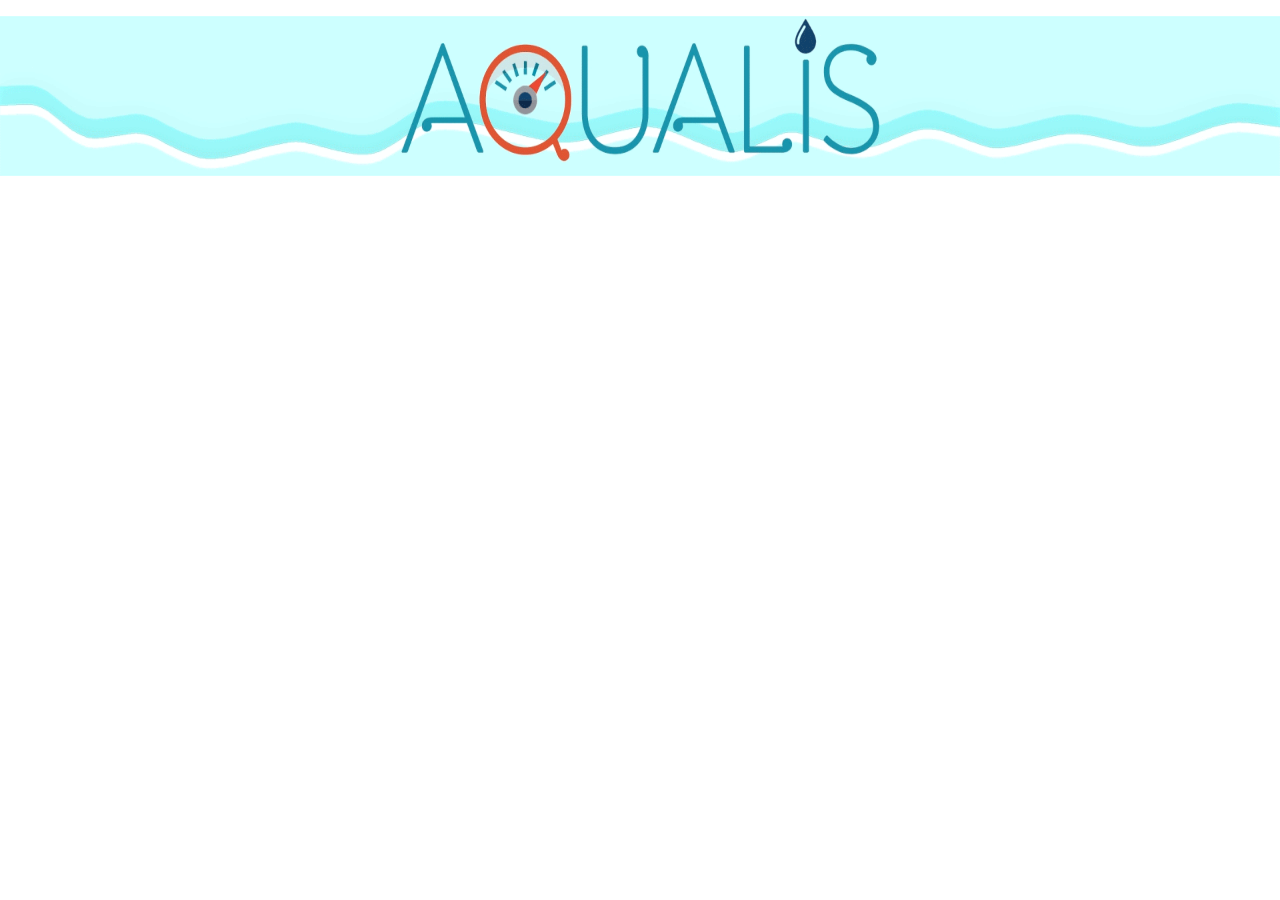
==== a_propos.html @ aa7fb7bf "correction classe "popup1" en "popup_pret_outils"" ====
<!DOCTYPE html>
<!--
To change this license header, choose License Headers in Project Properties.
To change this template file, choose Tools | Templates
and open the template in the editor.
-->
<html>
    <head>

        <meta charset="utf-8">
        <link href="https://fonts.googleapis.com/css?family=Roboto" rel="stylesheet">
        <link href="css/Bootstrap/bootstrap.min.css" rel="stylesheet" type="text/css"/>
        <link href="css/screen.css" rel="stylesheet" media="all" type="text/css">
        <link href="web-fonts-with-css/css/fontawesome-all.css" rel="stylesheet" type="text/css"/>
        <meta name="viewport" content="width=device-width, initial-scale=1.0"> 
        <script src="js/jquery/jquery-3.3.1.min.js" type="text/javascript"></script>
        <script src="js/bootstrap/bootstrap.js" type="text/javascript"></script>
        <script src="js/test.js" type="text/javascript"></script>
        <title>A propôs</title>
    </head>
    <body>
        <div class="container-fluid">
            <header>
                <div>
                    <img class="vague" src="images/wave_logo_V3cArbc.gif" alt=""/>
                </div>

                <div class="row">

                    <nav class="main-navigation col-12">
                        <button class="bouton"><i class="fas fa-bars"></i></button>
                        <ul class="main">
                            <li><h2><a href="accueil.html">Accueil</a></h2></li>
                            <li><h2><a href="presentation.html">Présentation</a></h2></li>
                            <li><h2><a href="activites.html">Activités</a></h2></li>
                            <li><h2><a href="documentation.html">Documentation</a></h2></li>
                            <li><h2><a href="recommandations.html">Recommandation</a></h2></li>
                            <li><h2><a href="pret_outils.html">Prêt d'outils</a></h2></li>
                            <li><h2><a href="a_propos.html">A propôs</a></h2></li>
                            <li><h2><a href="contact.html">Contact</a></h2></li>
                        </ul>
                    </nav>
                </div>

            </header>
        </div>


    </body>
</html>
---- css/screen.css ----
body {
    font-family: 'Roboto', sans-serif;
    font-size: 15px;
    color: black;

    margin:0px;
    padding:0px;

}




/** Menu par Marc**/

ol, ul {
    list-style: none;
}
header div img{

    display: block;
    max-height: 12.5rem;

    margin: 2rem auto 0;


}
.vague {
    display: block;
    top: -1rem;
    width: 100%;
    min-height: 10rem;
    position: relative;
    z-index: -1;
}
.vague_mobile {
    display: none;
}
.logo_aqualis {

    display: block;
    max-width: 30%;
    margin: -200px auto 0;
    z-index: 100;
}
nav li {
    width: 12rem;
}
.energy {
    position: relative;
    top: -9.5rem;
    margin: 0px auto 0;
    display: inline-block;
    width: 100%;
}
.accueil_contenu {
    position: relative;
    top: -12rem;
    margin: 0px auto 0;

    width: 100%;
}
.popup_pret_outils {
    position: absolute;
    top: 13rem;
    left: 4rem;
    z-index: 100;
}
.ambassadeur {
    position: relative;
    top:-19rem;

}
.essai {
    position: relative;
    top: 5rem;
}
.ciel_bleu {
    margin: -650px auto 0;
    display: inline-block;
    width: 100%;
}

.main-navigation .bouton {
    width: 100%;
    background: none;
    color: #848484;
    font-size: 16px;

    border: none;
    outline: none;

    top: 10px;
    display: block; 
    z-index: 1;
    display: none;
}
.bouton {
    display: block;

    position:relative;
    text-align: center;
    margin-top: -7rem;
    z-index: 100; 
}

@media screen and (max-width: 640px) {
    .main-navigation .bouton {
        display: block; } 
    .main {
        display: none;
    }
    .main-navigation .bouton {
        text-align: right;
        display: block;
    }
    .vague {
        display: none;
        top: -4rem;
        width: 100%;
        min-height: 10rem;
        position: relative;
        z-index: -1;
    }
    .vague_mobile {
        display: block;
        top: -1rem;
        width: 100%;
        min-height: 8rem;
        position: relative;
        z-index: -1;
    }
    .logo_aqualis {

        display: block;
        max-width: 50%;
        margin: -9.5rem auto 0;
        z-index: 100;
    }
    .energy {
        position: relative;
        top: -8rem;
        margin: 0px auto 0;
        display: inline-block;
        width: 100%;
        z-index: -1;
    }
    .machine {

        display: block;
        margin: -1rem auto 0;
        z-index: 100;
        width: 100%;

    }
    .popup1 {
        position: absolute;
        top: 0rem;
        left: 1rem;
        z-index: 100;
    }
    .ambassadeur {
        position: relative;
        top:-7rem;
    }
    .questions {
        position: absolute;
        top: 10rem;
        z-index: 10000;

    }
    .menus {
        display: inline-block;
        z-index: 100;
    }
}

/*fin de @media screen and (max-width: 640px) */

.main {
    position: relative;
    top: -1rem;
    background-color: white ;
    text-align: center;


}
.main,
.main  ul {
    /*border-style: solid;
    border-color: #09699B;*/
    list-style-type: none ; 
    margin: 0px;
    padding: 0px;


}
.main  ul {
    display: none ;

}
.main li {
    text-align: center;
    display: inline-block ;
    position:   relative;
    z-index: 2;

}
.main li:hover {
    background-color: rgba(0, 0, 255, 0.2); /* Couleur d'arriere-plan des menu au survol */ 
}
.main a {
    display: block ;
    width: auto;
    height: 2rem;
    line-height: 2rem;
    padding: 0.2rem 0.2rem;
    text-align: center;
    text-decoration: none;
}
.main li:hover ul {
    display: block ;
    position: absolute;
    top: 2rem;
    left: 0px;
    z-index: 100;
}
.main ul a {
    display: block;

}
.main li {
    background-color: none; /* Couleur d'arriere-plan du menu */
}
.acta {
    background-color: rgba(0, 0, 255, 0.2); 
}
.main li a {
    color: #ffffff; /* Couleur du texte du menu */
    font-size: 1.3rem;
}
.main li:hover a {
    color: #e45533; /* Couleur du texte du menu au survol */

}
.main ul li {
    background-color: #ccc; /* Couleur d'arriere-plan des sous-menu */
}
.main ul li:hover {
    background-color: #F1F9FC;/* Couleur d'arriere-plan des sous-menu au survol */ 
}
.main ul li a {
    color: #666; /* Couleur du texte des sous-menu */
}
.main ul li:hover a {
    color: #f00 ; /* Couleur du texte des sous-menu au survol */
}

/** page Documentation **/

.docu1 {
    position: relative;
    top: -5rem;
}

/** page ACCUEIL de Angelique **/
header, .nav-principal{
    max-width: 100%;
    margin: 0 auto;

}

.blue-font{
    color: #09699B;
    padding: 50px 50px 0px 50px;
}


.dis-none{
    display: none;
}
ul{
    text-decoration: none;
}
.blue-back{
    position: relative;
    top: -12rem;
    background-color: #F1F9FC;
    margin:  20px 50px;
    text-align: center;
    height : 95%;
}
.blue-back2{
    position: relative;
    top: -15rem;
    background-color: #F1F9FC;
    margin:  20px 50px;
    text-align: center;
    height : 95%;
}

.blue-back h1{
    font-size: 2.1rem;
    

}

p{
    padding: 20px 10px;
    font-size: 1.2rem;
}
.contenu-pop h3{
    text-align: center;
}
.floatLeft{
    float:left;
    margin: 50px 10px;
    width: 57%; 
}
.p-14{
    font-size: 14px;
}
.clearFloat{
    clear:both;
}

.video-container{
    position: relative;
    padding-bottom: 56.25%;
    padding-top: 30px;
    height: 0;
    overflow: hidden;
}

.video-container iframe,  
.video-container object,  
.video-container embed {
    position: absolute;
    top: 0;
    left: 0;
    width: 100%;
    height: 100%;
}

.gras-900{
    font-weight: 900;
}

.public-photo{
    width: 55%;
    margin: 0 auto;
}
.ambassadeur{
    margin-top: 45px;

}
.blue-goutte{
    color: #03318b;

}
.accueil_contenu {
    position: relative;

    top: -10rem;
    width: 30rem;

}

/** page "Conseils" **/

.foire {
    position: relative;
    top: -5rem;
}
.margin-top{
    margin-top: -19rem;
}
.margin-bottom{
    margin-bottom: 3rem;
}

/** page "Contact" de Marc **/
.flotte 
{
    float:right;
}    
img
{
    padding-bottom: 30px;
    width: 100%;
    height: auto;
}   
.googlemap
{
    width: 100%;
    height: 250px;
    padding: 1rem;
}
.titre_contact {
    color: #09699B; 
}
.contact {
    background-color: #F1F9FC; 
}

/** Page contact**/

.formul {
    position: relative;
    top: -15rem;
}

/** Footer de marc **/
footer {
    margin: 50px;
}

.bas_de_page {
    position: relative;
    top: -5rem;
    display: block;
    height: 8rem;
    width: auto;
    text-align: center;
    background: #F1F9FC;
    margin: 2rem auto 0;
}
.pub {
    position: relative;
    margin: 0px auto 0;
    display: inline-block;

}

/** page "ACTIVITES" de Angelique **/
.activa {
    position: relative;
    top:-12rem;

}
.activa2 {
    position: relative;
    top:-1rem;

}
.blue-h1{
    color: #2094AB;
    text-align: center;
}

.active p{
    padding-left : 50px;
    padding-right: 50px;
}
.pad-top-30{
    padding-top: 30px;
}
.text-center{
    text-align: center;
}

/** page de Bill **/


/** page essai a propos **/
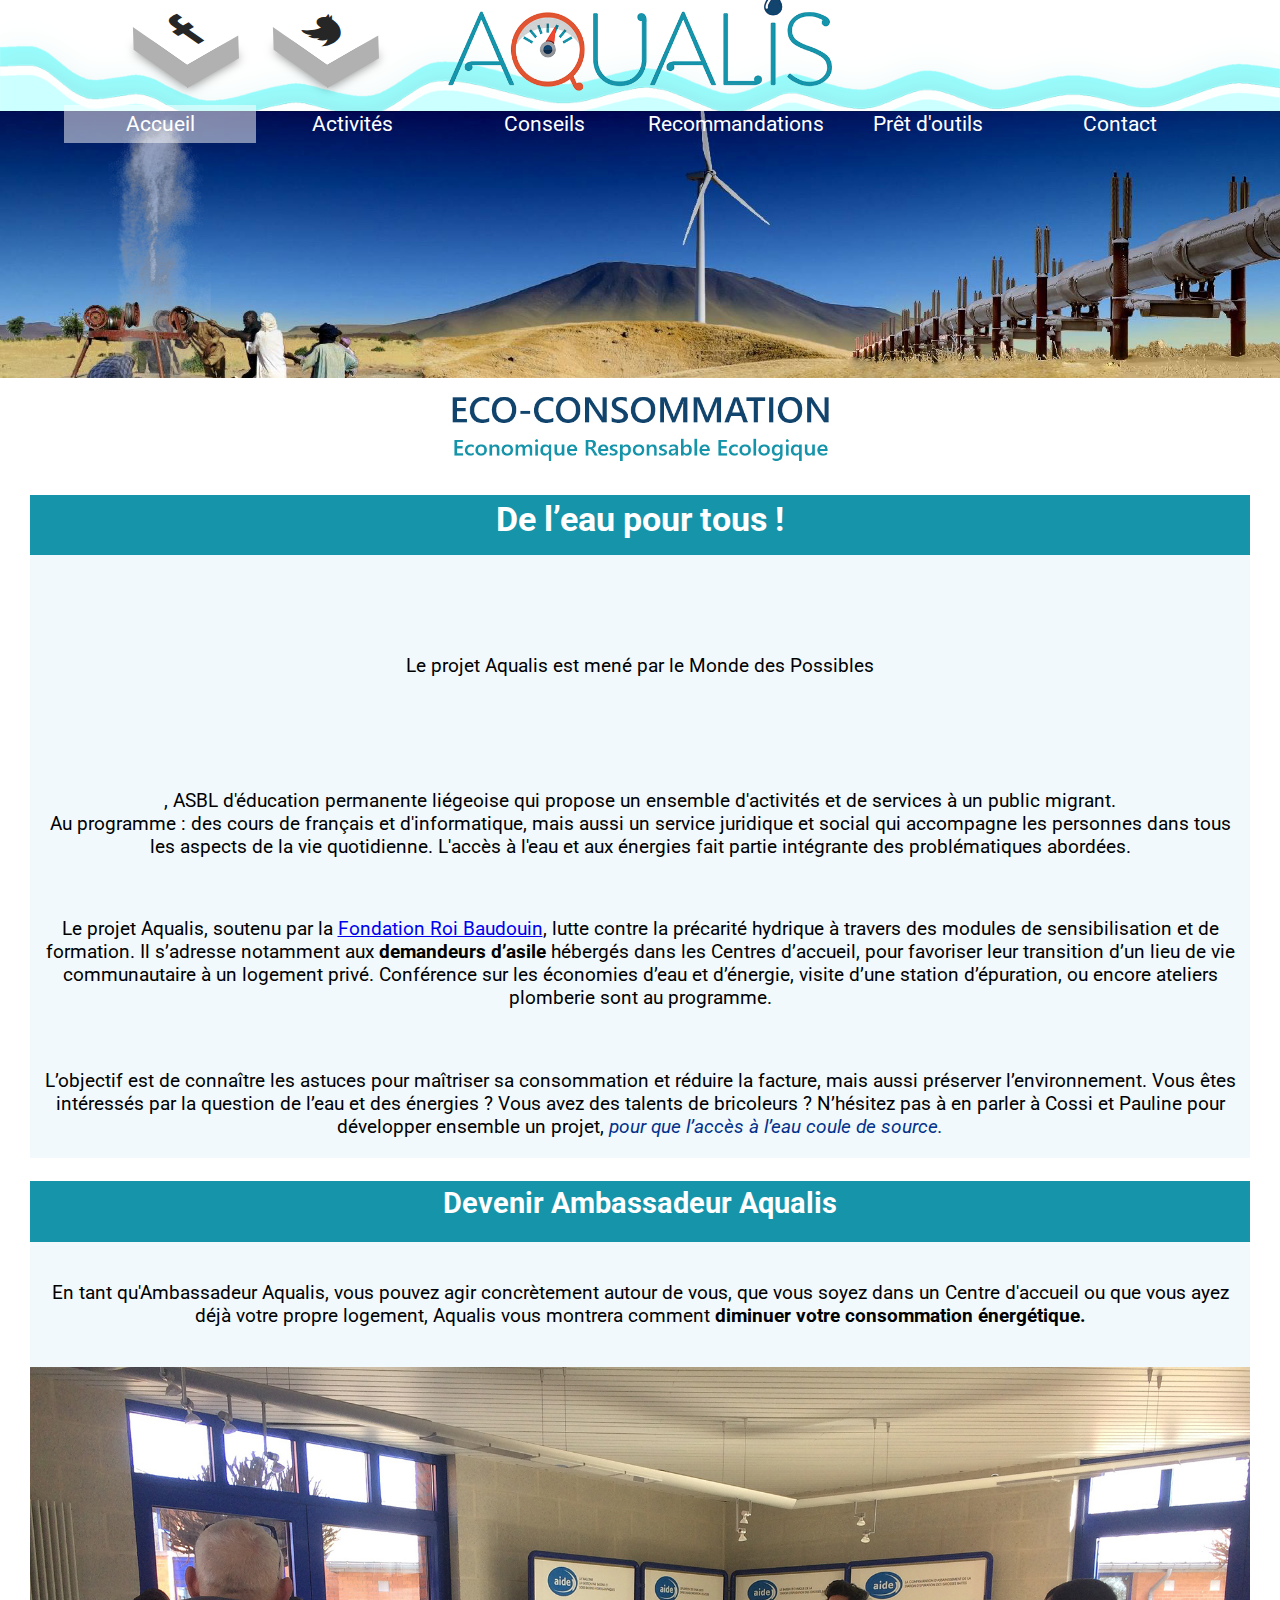
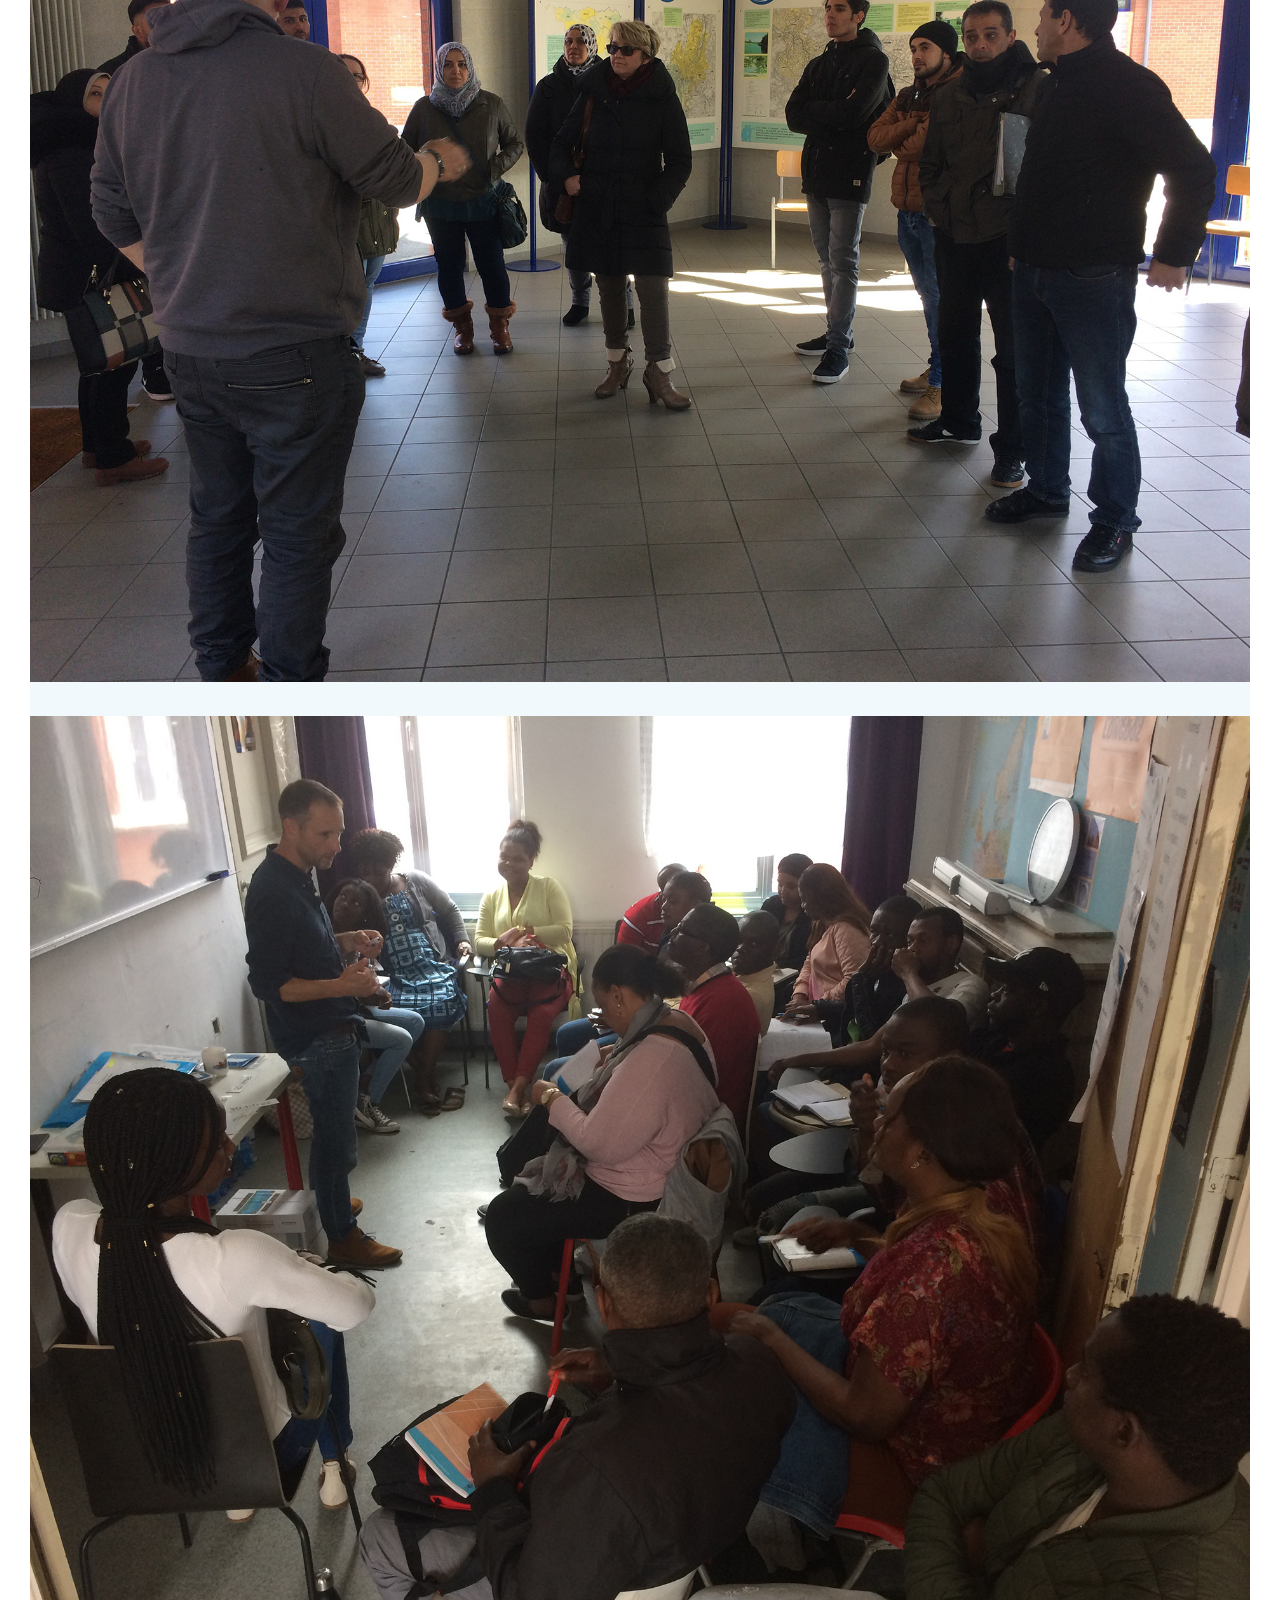
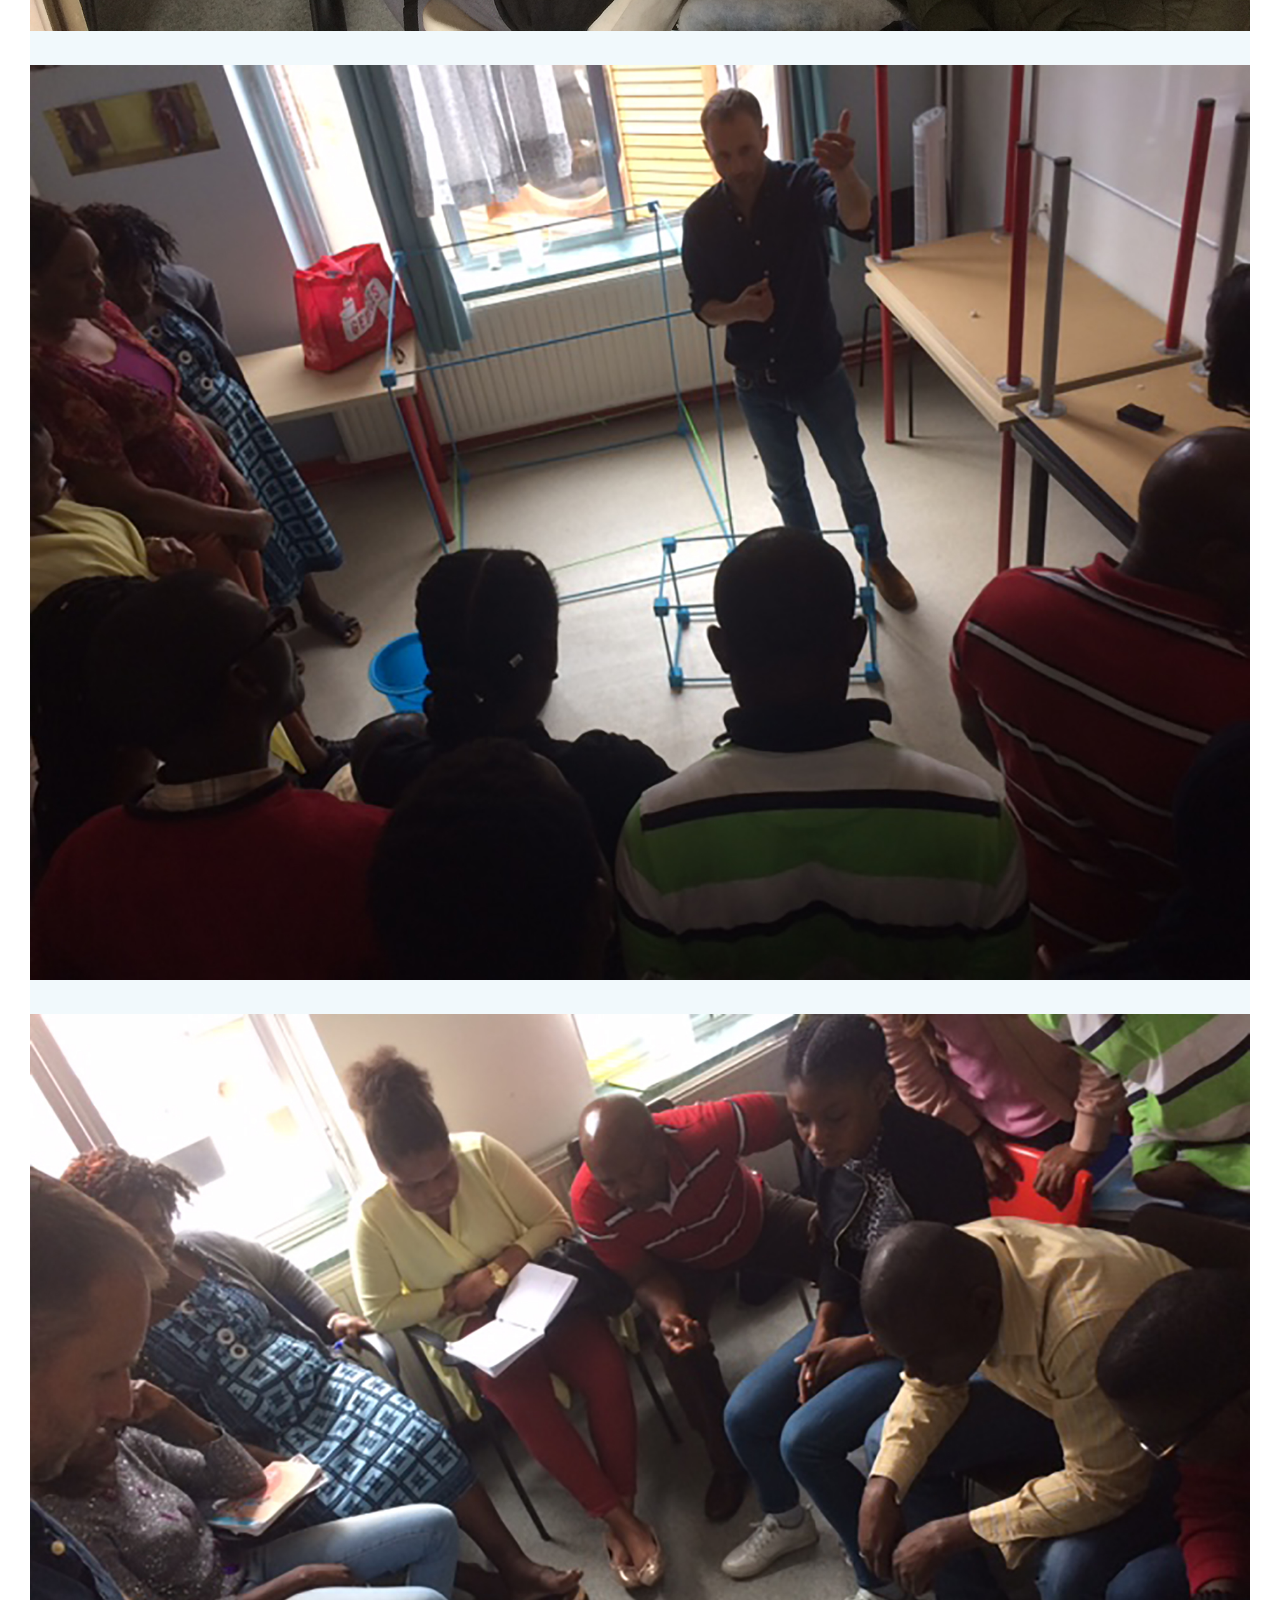
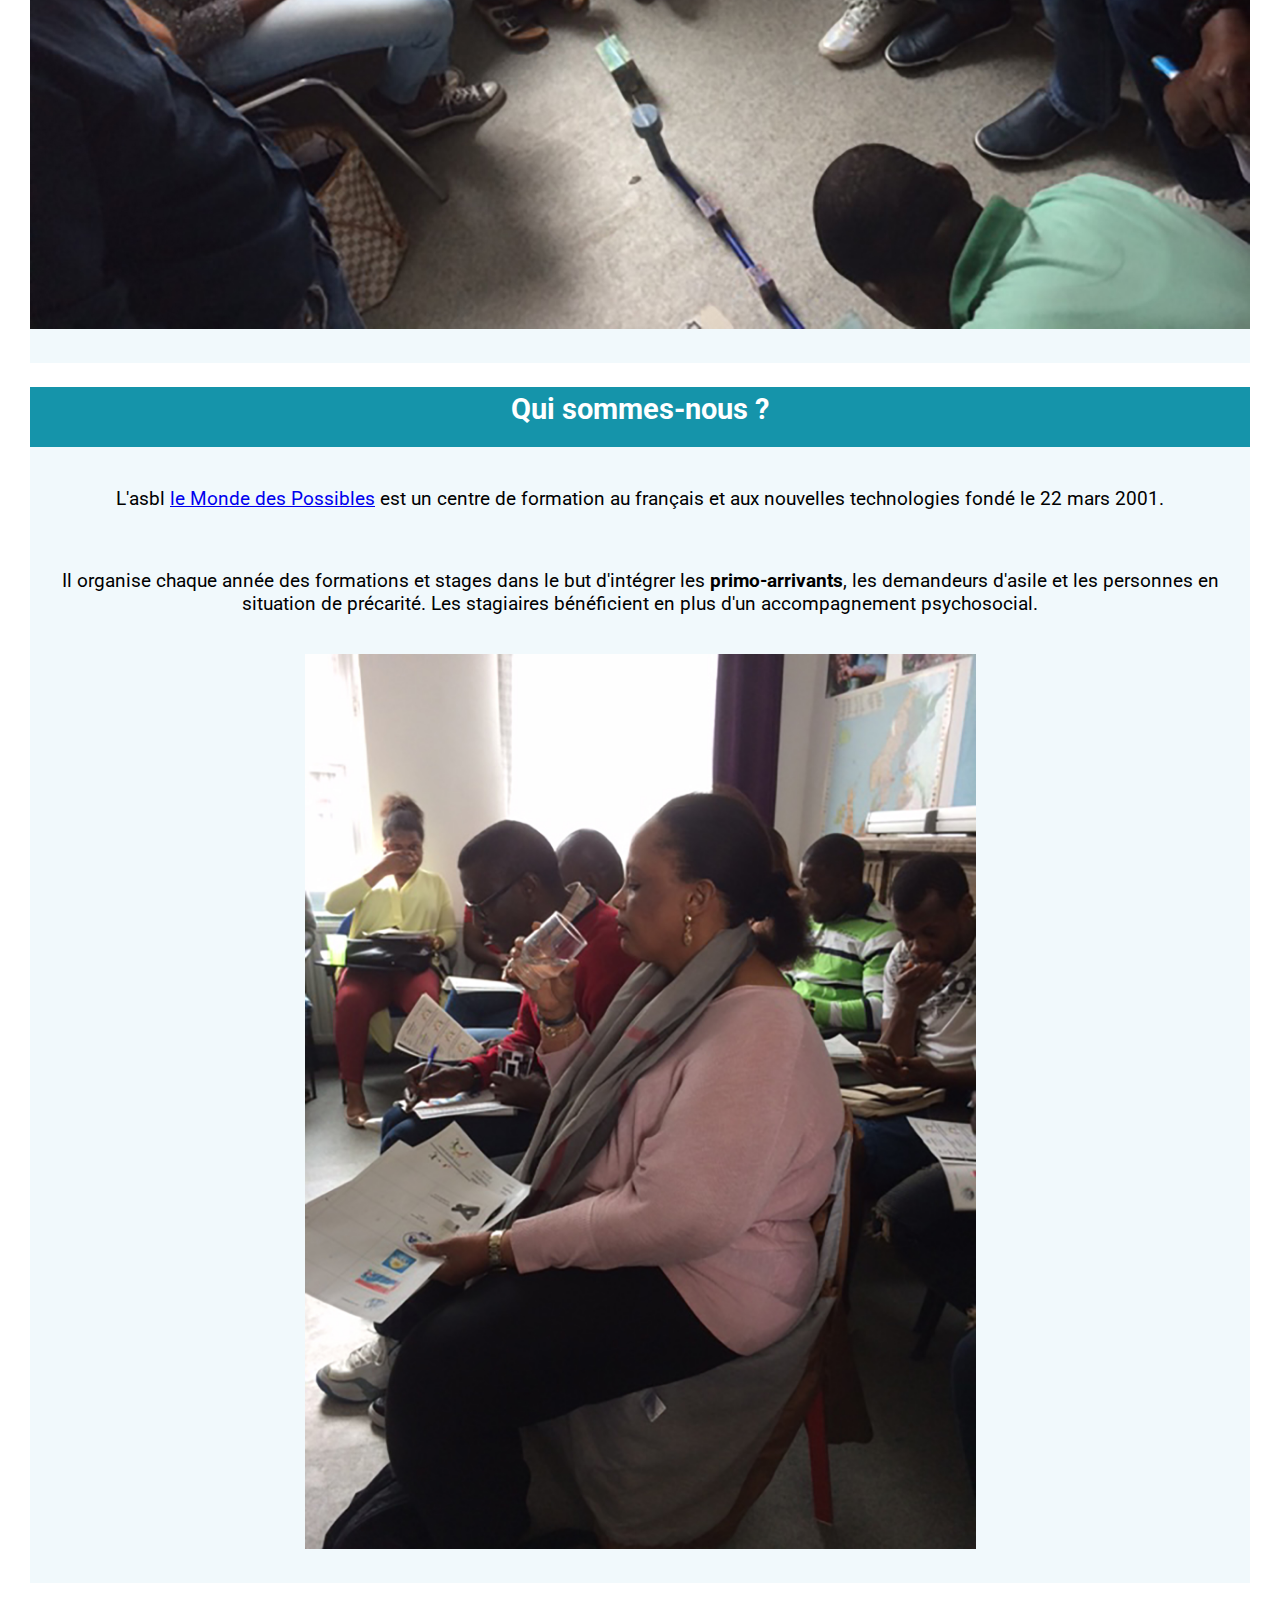
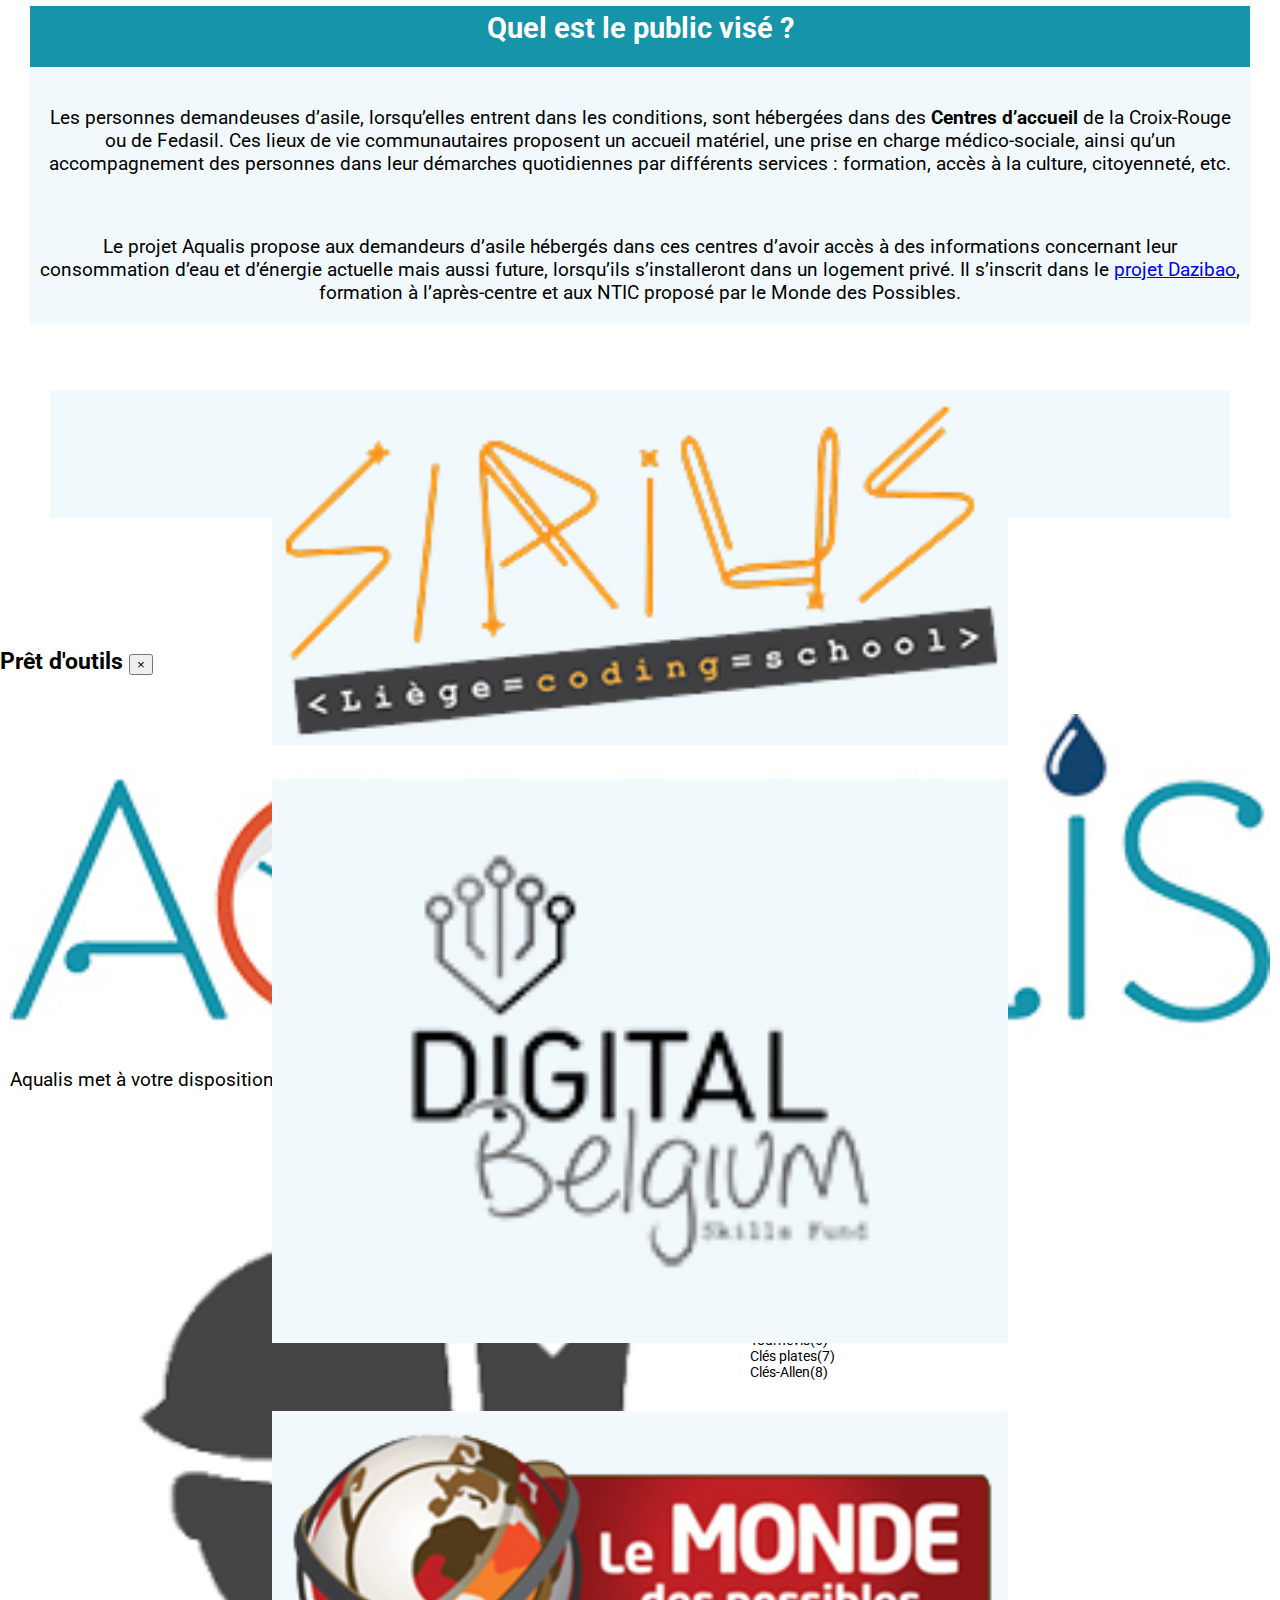
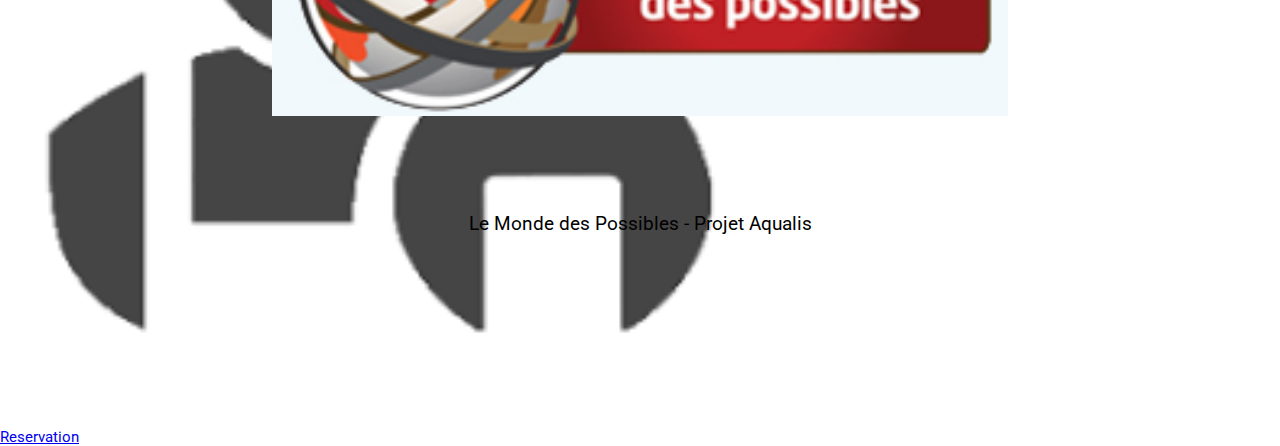
==== commit 04deeb5d: "actualisation" ====
--- a/a_propos.html
+++ b/a_propos.html
@@ -1,50 +1,234 @@
 <!DOCTYPE html>
-<!--
-To change this license header, choose License Headers in Project Properties.
-To change this template file, choose Tools | Templates
-and open the template in the editor.
--->
-<html>
+<html lang="fr">
+
     <head>
-
+        <title>Accueil</title>
         <meta charset="utf-8">
         <link href="https://fonts.googleapis.com/css?family=Roboto" rel="stylesheet">
         <link href="css/Bootstrap/bootstrap.min.css" rel="stylesheet" type="text/css"/>
-        <link href="css/screen.css" rel="stylesheet" media="all" type="text/css">
         <link href="web-fonts-with-css/css/fontawesome-all.css" rel="stylesheet" type="text/css"/>
         <meta name="viewport" content="width=device-width, initial-scale=1.0"> 
         <script src="js/jquery/jquery-3.3.1.min.js" type="text/javascript"></script>
         <script src="js/bootstrap/bootstrap.js" type="text/javascript"></script>
         <script src="js/test.js" type="text/javascript"></script>
-        <title>A propôs</title>
+
+        <link rel="stylesheet" href="https://cdnjs.cloudflare.com/ajax/libs/font-awesome/4.7.0/css/font-awesome.min.css"><!-- ajouter ces liens pour boutons 3D-->
+        <link href="css/main.css" rel="stylesheet" type="text/css"/><!-- ajouter ces liens pour boutons 3D-->
+        <link href="css/screen.css" rel="stylesheet" media="all" type="text/css">
     </head>
-    <body>
-        <div class="container-fluid">
-            <header>
-                <div>
-                    <img class="vague" src="images/wave_logo_V3cArbc.gif" alt=""/>
-                </div>
-
+    <body background="images/virement03.png">
+
+            <div class="container-fluid">
+                        <header>
                 <div class="row">
-
-                    <nav class="main-navigation col-12">
-                        <button class="bouton"><i class="fas fa-bars"></i></button>
-                        <ul class="main">
-                            <li><h2><a href="accueil.html">Accueil</a></h2></li>
-                            <li><h2><a href="presentation.html">Présentation</a></h2></li>
-                            <li><h2><a href="activites.html">Activités</a></h2></li>
-                            <li><h2><a href="documentation.html">Documentation</a></h2></li>
-                            <li><h2><a href="recommandations.html">Recommandation</a></h2></li>
-                            <li><h2><a href="pret_outils.html">Prêt d'outils</a></h2></li>
-                            <li><h2><a href="a_propos.html">A propôs</a></h2></li>
-                            <li><h2><a href="contact.html">Contact</a></h2></li>
-                        </ul>
-                    </nav>
-                </div>
-
-            </header>
+                    <div class="col-12 col-md-12 col-lg-12">
+                        <!-- logo Aqualis -->
+                        <img class="vague" src="images/wave logo3couleurs.png" alt=""/>
+                        <img class="logo_aqualis" src="images/logo_aqualis/aqualis_logo_extrudeH180.png" alt=""/>
+                        <img  class="vague_mobile" src="images/wave_logo_V3c640.gif" alt=""/>
+                    </div>
+
+                    <div class="col-12 col-md-12 col-lg-12">
+                        <div class="main-navigation ">
+                            <!-- bouton hamburger -->
+                            <div>
+                                <button  class="bouton"><i class="fas fa-bars"></i></button>
+                            </div>
+                            <nav>
+                                <ul class="main">
+                                    <!-- menu de la page -->
+                                    <li class="acta"><a href="accueil.html">Accueil</a></li><!--
+                                    --><li><a href="activites.html">Activités</a></li><!--
+                                    --><li><a href="conseils.html">Conseils</a></li><!--
+                                    --><li><a href="recommandations.html">Recommandations</a></li><!--
+                                    --><li><a href="#" data-toggle="modal" data-target="#id-popup">Prêt d'outils</a></li><!--
+                                    --><li><a href="contact.html">Contact</a></li>
+                                </ul>
+                            </nav>
+                        </div>
+                    </div>
+                </div>
+                <!-- bouton pret d'outils -->
+            <!--    <div class="popup_pret_outils">
+                    <button class="btn btn-primary btn-sm " data-toggle="modal" data-target="#id-popup">Prêt d'outils</button>
+                </div>
+            </div> -->
+            <!--Debut Animated 3d social-->
+            <!-- Pour modifier la taille des boutons, changer les lignes "43 "50" "51" et "72" dans "main.css" -->
+            <main>
+                <div class="social">
+                    <ul>
+                        <li><a href="https://www.facebook.com/marc.antoine.7773" target="_blank"><i class="fa fa-facebook" aria-hidden="true"></i></a></li>
+                        <li><a href="#"><i class="fa fa-twitter" aria-hidden="true"></i></a></li><!--
+                        <li><a href="#"><i class="fa fa-google-plus" aria-hidden="true"></i></a></li>
+                        <li><a href="https://www.linkedin.com/in/raj-kumar-web-designer/"><i class="fa fa-linkedin" aria-hidden="true"></i></a></li>
+                        <li><a href="#"><i class="fa fa-instagram" aria-hidden="true"></i></a></li>-->
+                    </ul>
+                </div>
+            </main>
+            <!--fin Animated 3d social-->
+        </header>
+
+        <!-- Contenu de la page -->
+
+            <div class="row">
+                <!-- image d'illustration -->
+                <div class="col-12 col-md-12 col-lg-12">
+                    <img class="energy" src="images/entete/accueil3.jpg" alt=""/>
+                </div>
+                <!-- image "ECO CONSOMMATION"-->
+                <div class='col-12 col-md-12 col-lg-12'>
+                    <img class="eco_conso" src="images/ECO CONSO.jpg" alt=""/>
+                </div> 
+            </div>
+            <section class="row ">
+                <div class="col-12 col-md-6 col-lg-6">
+                    <div class="blue-back">
+                        <div class="rect_bleu">
+                            <h1 class='blue-font moyen'>De l’eau pour tous !</h1>
+                        </div>
+                        <p>
+                        <p>Le projet Aqualis est mené par le Monde des Possibles </p>
+                        <div class ='possiblesPt'>
+                            <img src='images/ 'alt="" />
+                        </div>
+
+
+                        <p> , ASBL d'éducation permanente liégeoise qui propose un ensemble d'activités et de services à un public migrant.<br /> Au programme : des cours de français et d'informatique, mais aussi un service juridique et social qui accompagne les personnes dans tous les aspects de la vie quotidienne. L'accès à l'eau et aux énergies fait partie intégrante des problématiques abordées.</p>
+                        <p>Le projet Aqualis, soutenu par la <a href="https://www.kbs-frb.be/fr/" target="_blank"> Fondation Roi Baudouin</a>, lutte contre la précarité hydrique à travers des modules de sensibilisation et de formation. Il s’adresse notamment aux <strong>demandeurs d’asile</strong> hébergés dans les Centres d’accueil, pour favoriser leur transition d’un lieu de vie communautaire à un logement privé. 
+                            Conférence sur les économies d’eau et d’énergie, visite d’une station d’épuration, ou encore ateliers plomberie sont au programme.
+                        </p>
+                        <p>L’objectif est de connaître les astuces pour maîtriser sa consommation et réduire la facture, mais aussi préserver l’environnement. 
+                            Vous êtes intéressés par la question de l’eau et des énergies ? Vous avez des talents de bricoleurs ? N’hésitez pas à en parler à Cossi et Pauline pour développer ensemble un projet, <em class="blue-goutte">pour que l’accès à l’eau coule de source.</em>
+                        </p>
+                    </div>
+                </div>
+                <div class="col-12 col-md-6 col-lg-6">
+                    <div class="blue-back">
+                        <div class="rect_bleu">
+                            <h2 class='blue-font moyen '>Devenir Ambassadeur Aqualis</h2>
+                        </div>
+                        <p>En tant qu'Ambassadeur Aqualis, vous pouvez agir concrètement autour de vous, que vous soyez dans un Centre d'accueil ou que vous ayez déjà votre propre logement, Aqualis vous montrera comment <strong>diminuer votre consommation énergétique.</strong> </p>
+
+                        <div id="carouselExampleSlidesOnly" class="carousel slide" data-ride="carousel">
+                            <div class="carousel-inner">
+                                <div class="carousel-item active">
+                                    <img class="d-block w-100" src="images/docu/doc01.jpg" alt="First slide">
+
+                                </div>
+                                <div class="carousel-item">
+                                    <img class="d-block w-100" src="images/docu/doc02.jpg" alt="Second slide">
+                                </div>
+                                <div class="carousel-item">
+                                    <img class="d-block w-100" src="images/docu/doc03.jpg" alt="Third slide">
+                                </div>
+                                <div class="carousel-item">
+                                    <img class="d-block w-100" src="images/docu/doc04.jpg" alt="Third slide">
+                                </div>
+                            </div>
+                        </div>
+
+                    </div>
+                </div>
+            </section> 
+            <section class="row">
+
+                <div class="col-12 col-md-6 col-lg-6">
+                    <div class="blue-back">
+                        <div class="rect_bleu">
+                            <h2 class="blue-font moyen">Qui sommes-nous ?</h2>
+                        </div>
+                        <p>L'asbl <a href="http://www.possibles.org" target="_blank"> le Monde des Possibles</a> est un centre de formation au français et aux nouvelles technologies fondé le 22 mars 2001.
+                        </p>
+
+                        <p>Il organise chaque année des formations et stages dans le but d'intégrer les<strong> primo-arrivants</strong>, les demandeurs d'asile et les personnes en situation de précarité. Les stagiaires bénéficient en plus d'un accompagnement psychosocial.</p>
+
+
+                        <figure class="public-photo" >
+                            <img src="images/docu/docu05.jpg" alt=" SIRIUS/ Dazibao : le groupe de travail 2017">
+                        </figure>
+                    </div>
+                </div>
+
+                <div class="col-12 col-md-6 col-lg-6">
+                    <div class="blue-back">
+                        <div class="rect_bleu">
+                            <h2 class="blue-font moyen">Quel est le public visé ?</h2>
+                        </div>
+                        <p>Les personnes demandeuses d’asile, lorsqu’elles entrent dans les conditions, sont hébergées dans des <strong>Centres d’accueil</strong> de la Croix-Rouge ou de Fedasil. Ces lieux de vie communautaires proposent un accueil matériel, une prise en charge médico-sociale, ainsi qu’un accompagnement des personnes dans leur démarches quotidiennes par différents services : formation, accès à la culture, citoyenneté, etc.</p> 
+
+                        <p>Le projet Aqualis propose aux demandeurs d’asile hébergés dans ces centres d’avoir accès à des informations concernant leur consommation d’eau et d’énergie actuelle mais aussi future, lorsqu’ils s’installeront dans un logement privé. Il s’inscrit dans le <a href="http://www.possibles.org/dazibao/" target="_blank"> projet Dazibao</a>, formation à l’après-centre et aux NTIC proposé par le Monde des Possibles. </p>
+
+
+
+                    </div>
+                </div>
+            </section>
+
+
+        <!-- FOOTER avec les logos  -->
+
+        <footer >
+            <div class="bas_de_page">
+                <div class="container-fluid">
+                    <div class="row">
+                        <div class="pub">
+                            <div class="col-12">
+                                <img class="col-2" src="images/cropped-sirius-logo-trans.jpg" alt=""/>
+                                <img class="col-2" src="images/digital-belgium.jpg" alt=""/>
+                                <img class="col-2" src="images/FRB01.jpg" alt=""/>
+                                <img class="col-2" src="images/Logos-MdP-long-web.jpg" alt=""/>
+                            </div>
+                        </div>
+                    </div>
+                    <p><br>Le Monde des Possibles - Projet Aqualis</p>
+                </div>
+            </div>
+
+        </footer>
+        <!-- fin du FOOTER -->
+
+        <!-- debut Pop  -->
+
+        <!-- construction de la popup 
+              data-backdrop="false" pour supprimer le voile au-dessus de la popup
+              data-keyboard="false" pour supprimer la touche Echap --> 
+        <div class="modal fade" id="id-popup" tabindex="-1" role="dialog" aria-labelledby="titrePopUp" aria-hidden="true"> 
+
+            <div class="modal-dialog"> 
+
+                <div class="modal-content"> 
+
+                    <!-- le titre de la popup --> 
+                    <div class="modal-header"> 
+                        <h2 class="modal-title" id="titrePopUp">Prêt d'outils 
+                            <!-- lla croix de fermeture de la popup --> 
+                            <button type="button" class="close" data-dismiss="modal" aria-hidden="true">&times;</button> </h2>
+                    </div> 
+
+                    <!-- le contenu HTML de la popup --> 
+                    <div class="modal-body"> 
+
+                        <p class="lead"><img src="images/aqualis_logo_L400.jpg" class="pull-right"/> Aqualis met à votre disposition des outils en prêt pour des petits dépannages. </p>
+                        <section class="contenu-pop">
+                            <h3><b>Inventaire de la boite à outils :</b></h3>
+
+                            <img src="images/bricolageOutil.png" alt="la boite à outils" title=" demandez la boite à outils" class="floatLeft"/>
+
+                            <p class="p-14">Ventouse<br>Marteau<br>Clé à évier(tubulaire)<br>Coupe-tube<br>Pince multicran<br>Clé à molette<br>Clé de purgeur<br>Scie à métaux<br>Mètre-ruban<br>Tournevis(6)<br>Clés plates(7)<br>Clés-Allen(8)</p> 
+                            <div class="clearFloat"></div>
+                        </section>
+                    </div>
+
+                    <!-- le pied de page de la popup --> 
+                    <div class="modal-footer"> 
+                        <a href="#" class="btn btn-primary pull-left">Reservation</a> 
+                    </div> 
+                </div> 
+            </div> 
         </div>
-
-
+        <!-- fin Pop  -->
+       </div>
     </body>
-</html>
+
+</html>--- a/css/main.css
+++ b/css/main.css
@@ -0,0 +1,141 @@
+/*
+To change this license header, choose License Headers in Project Properties.
+To change this template file, choose Tools | Templates
+and open the template in the editor.
+*/
+/* 
+    Created on : 29 sept. 2018, 17:17:45
+    Author     : Markus500
+*/
+
+body{
+    margin: 0;
+    padding: 0;
+    background-color: #fff;
+}
+.social {
+    display: block;
+    position: relative;
+   /* left: 30rem;*/
+
+    top: -8rem;
+    z-index: 100; 
+
+}
+main ul{
+    position: absolute;
+   /* top: 50%; */
+    left: 20%;
+    transform: translate(-50%, -50%);
+    margin: 0;
+    padding: 0;
+    display: flex;
+
+}
+main ul li{
+    list-style: none;
+    margin: 0 40px;
+
+}
+main ul li .fa{
+    font-size: 40px;
+    color: #262626;
+    line-height: 60px; /* modifier taille bouton (1/4) */
+    transition: .5s;
+
+}
+main ul li a{
+    position: relative;
+    display: block;
+    width: 60px; /* modifier taille bouton (2/4) */
+    height: 60px; /* modifier taille bouton (3/4) */
+    background-color: #fff;
+    text-align: center;
+    transform: perspective(100px) rotate(-30deg) skew(25deg) translate(0,0);
+    transition: .5s;
+    box-shadow: -20px 20px 10px rgb(0, 0, 0, 0.5);
+}
+main ul li a::before{
+    content: "";
+    position: absolute;
+    top: 10px;
+    left: -20px;
+    height: 100%;
+    width: 20px;
+    background: #b1b1b1;
+    transition: .5s;
+    transform: rotate(0deg) skewY(-45deg);
+}
+main ul li a::after{
+    content: "";
+    position: absolute;
+    top: 60px; /* modifier taille bouton (4/4) */
+    left: -11px;
+    height: 20px;
+    width: 100%;
+    background: #b1b1b1;
+    transition: .5s;
+    transform: rotate(0deg) skewX(-45deg);
+}
+main ul li a:hover{
+    transform: perspective(1000px) rotate(-30deg) skew(25deg) translate(20px, -20px);
+    box-shadow: -50px 50px 50px rgb(0, 0, 0, 0.5);
+}
+main ul li:hover .fa{
+    color: #fff;
+}
+main ul li a:hover{
+    transform: perspective(1000px) rotate(-30deg) skew(25deg) translate(20px, -20px);
+    box-shadow: -50px 50px 50px rgb(0, 0, 0, 0.5);
+}
+ul li:hover:nth-child(1) a{
+    background: #3b5999;
+}
+
+main ul li:hover:nth-child(1) a:before{
+    background: #2e4a86;
+}
+main ul li:hover:nth-child(1) a:after{
+    background: #4a69ad;
+}
+main ul li:hover:nth-child(2) a{
+    background: #55acee;
+}
+main ul li:hover:nth-child(2) a:before{
+    background: #4184b7;
+}
+main ul li:hover:nth-child(2) a:after{
+    background: #4d9fde;
+}
+main ul li:hover:nth-child(3) a{
+    background: #dd4b39;
+}
+
+main ul li:hover:nth-child(3) a:before{
+    background: #c13929;
+}
+main ul li:hover:nth-child(3) a:after{
+    background: #e83322;
+}
+
+main ul li:hover:nth-child(4) a{
+    background: #0077B5;
+}
+
+main ul li:hover:nth-child(4) a:before{
+    background: #036aa0;
+}
+main ul li:hover:nth-child(4) a:after{
+    background: #0d82bf;
+}
+
+main ul li:hover:nth-child(5) a{
+    background: linear-gradient(#400080, transparent), linear-gradient(200deg, #d047d1, #ff0000, #ffff00);
+}
+
+main ul li:hover:nth-child(5) a:before{
+    background: linear-gradient(#400080, transparent), linear-gradient(200deg, #d047d1, #ff0000, #ffff00);
+}
+main ul li:hover:nth-child(5) a:after{
+    background: linear-gradient(#400080, transparent), linear-gradient(200deg, #d047d1, #ff0000, #ffff00);
+}--- a/css/screen.css
+++ b/css/screen.css
@@ -1,15 +1,18 @@
 body {
+
     font-family: 'Roboto', sans-serif;
     font-size: 15px;
     color: black;
 
+    /*background-image: url(images/virement02.png) ;
+    background-attachment:fixed;*/
     margin:0px;
     padding:0px;
 
 }
 
 
-
+/** erreur ds "header div img"  =>     max-height: 12.5rem; */
 
 /** Menu par Marc**/
 
@@ -19,9 +22,9 @@
 header div img{
 
     display: block;
-    max-height: 12.5rem;
-
-    margin: 2rem auto 0;
+
+
+    margin: 0 auto 0;
 
 
 }
@@ -48,22 +51,23 @@
 }
 .energy {
     position: relative;
-    top: -9.5rem;
+    top: -3rem;
     margin: 0px auto 0;
-    display: inline-block;
-    width: 100%;
-}
-.accueil_contenu {
-    position: relative;
-    top: -12rem;
+    display: block;
+    width: 100%;
+}
+
+.eco_conso {
+    position: relative;
+    top: -4.5rem;
     margin: 0px auto 0;
-
-    width: 100%;
+    display: block;
+    width: 30%;
 }
 .popup_pret_outils {
     position: absolute;
-    top: 13rem;
-    left: 4rem;
+    top: 1rem;
+    left: 2rem;
     z-index: 100;
 }
 .ambassadeur {
@@ -104,9 +108,377 @@
     z-index: 100; 
 }
 
+
+
+
+.main {
+    position: relative;
+    top: -1rem;
+
+    text-align: center;
+}
+
+.main,
+.main  ul {
+    /*border-style: solid;
+    border-color: #09699B;*/
+    list-style-type: none ; 
+    margin: 0px;
+    padding: 0px;
+}
+
+.main  ul {
+    display: none ;
+
+}
+.main li {
+    text-align: center;
+    display: inline-block ;
+    position:   relative;
+    z-index: 2;
+
+}
+.main li:hover {
+    background-color: rgba(255, 255, 255, 0.3); /* Couleur d'arriere-plan des menu au survol */ 
+
+}
+.main a {
+    display: block ;
+    width: auto;
+    height: 2rem;
+    line-height: 2rem;
+    padding: 0.2rem 0.2rem;
+    text-align: center;
+    text-decoration: none;
+}
+.main li:hover ul {
+    display: block ;
+    position: absolute;
+    top: 2rem;
+    left: 0px;
+    z-index: 100;
+}
+.main ul a {
+    display: block;
+
+}
+.main li {
+    background-color: none; /* Couleur d'arriere-plan du menu */
+}
+
+.acta {
+    background-color: rgba(255, 255, 255, 0.5); 
+}
+.main li a {
+    color: #ffffff; /* Couleur du texte du menu */
+    font-size: 1.3rem;
+}
+.main li:hover a {
+    /* color: #e45533;  Couleur du texte du menu au survol */
+    color: whitesmoke;
+    font-weight: bolder;
+}
+.main ul li {
+    background-color: #ccc; /* Couleur d'arriere-plan des sous-menu */
+}
+.main ul li:hover {
+    background-color: #F1F9FC;/* Couleur d'arriere-plan des sous-menu au survol */ 
+}
+.main ul li a {
+    color: #666; /* Couleur du texte des sous-menu */
+}
+.main ul li:hover a {
+    color: #f00 ; /* Couleur du texte des sous-menu au survol */
+}
+
+
+/** page ACCUEIL  Angelique **/
+header, .nav-principal{
+    max-width: 100%;
+    margin: 0 auto;
+}
+
+.blue-font{
+    color: #fff;
+    padding: 5px 50px 0px 50px;
+}
+.petit{
+    font-size: 1.5rem;
+}
+.moyen{
+    font-size: 1.8rem;
+}
+
+.titre_faq {
+    /* color: #09699B; */
+    color: #1594aa;
+    font-weight: 500;
+}
+
+.dis-none{
+    display: none;
+}
+ul{
+    text-decoration: none;
+}
+.blue-back{
+    position: relative;
+    top: -6rem;
+    background-color: #F1F9FC;
+    margin:  20px 30px;
+    text-align: center;
+    height : 95%;
+}
+/** inutile pour l'instant 
+.blue-back2{
+position: relative;
+top: -7rem;
+background-color: #F1F9FC;
+margin:  20px 50px;
+text-align: center;
+height : 95%;
+}**/
+
+.blue-back h1{
+    font-size: 2.1rem;
+}
+.blue-back h3{
+    margin-top: 1.3rem;
+}
+.rect_bleu {
+    width: 100%;
+    height: 3.8rem;
+    color: #fff;
+    background-color: #1594aa;
+}
+
+p{
+    padding: 20px 10px;
+    font-size: 1.2rem;
+}
+.contenu-pop h3{
+    text-align: center;
+}
+.floatLeft{
+    float:left;
+    margin: 50px 10px;
+    width: 57%; 
+}
+.p-14{
+    font-size: 14px;
+}
+.clearFloat{
+    clear:both;
+}
+
+.video-container{
+    position: relative;
+    padding-bottom: 56.25%;
+    padding-top: 30px;
+    height: 0;
+    overflow: hidden;
+}
+
+.video-container iframe,  
+.video-container object,  
+.video-container embed {
+    position: absolute;
+    top: 0;
+    left: 0;
+    width: 100%;
+    height: 100%;
+}
+
+.gras-900{
+    font-weight: 900;
+}
+.gras-800{
+    font-weight: 800;
+}
+
+.public-photo{
+    width: 55%;
+    margin: 0 auto;
+}
+.ambassadeur{
+    margin-top: 45px;
+
+}
+.blue-goutte{
+    color: #03318b;
+
+}
+.accueil_contenu {
+    position: relative;
+
+    top: 22rem;
+    width: 30rem;
+
+}
+
+/** page "ACTIVITES" de Angelique **/
+.activa {
+    position: relative;
+    top:-8rem;
+
+}
+.activa2 {
+    position: relative;
+    top:-1rem;
+
+}
+.blue-h1{
+    color: #2094AB;
+    text-align: center;
+    margin-top: 2.3rem;
+}
+
+.active p{
+    padding-left : 50px;
+    padding-right: 50px;
+}
+.pad-top-30{
+    padding-top: 30px;
+}
+.text-center{
+    text-align: center;
+}
+
+/** page "Conseils" **/
+.eau_gaz_elect {
+    position: relative;
+    top: -4rem;
+}
+.foire{
+    position: relative;
+    top: -8rem;
+}
+.margin-top{
+    margin-top: -8rem;
+}
+.margin-bottom{
+    margin-bottom: 1.8rem;
+}
+
+.energies{                       /* IcÃ´nes d'ENERGIES' */
+    width: 4rem;
+    height: 4rem;
+    display: inline-block;
+    color: #fff;
+    border-radius: 1rem;
+    text-align: center;
+    line-height: 4rem;
+    font-size: 2rem;
+    margin-top: 1.5rem;
+    transition: all 0.2s ease;
+}
+.tint{
+    background-color: #03318b;
+}
+.tint:hover{
+    color: #de5a39;
+    background-color: inherit;
+    font-size: 3rem;
+}
+.gripfire{
+    background-color: #1894ac;
+
+}
+.gripfire:hover{
+    color: #de5a39;
+    background-color: inherit;
+    font-size: 3rem;
+}
+.bolt{
+    background-color: #de5a39;
+}
+.bolt:hover{
+    color: #de5a39;
+    background-color: inherit;
+    font-size: 3rem;
+}
+/* FIN des ICONES d'Ã©nergie'*/
+
+.card-link{
+    color: #fff;
+    background-color: #1594aa;
+    font-weight: bolder;
+}
+.card-header{
+    background-color: #1594aa;
+}
+
+
+/** page Recommandations : AngÃ©lique **/
+
+.docu1{
+    position: relative;
+    top: -4rem;
+}
+
+
+
+/** page "Contact" de Marc **/
+
+img
+{
+    padding-bottom: 30px;
+    width: 100%;
+    height: auto;
+}   
+.googlemap
+{
+    width: 100%;
+    height: 250px;
+    padding: 1rem;
+}
+.titre_contact {
+    color: #09699B; 
+}
+.contact {
+    background-color: #F1F9FC; 
+}
+
+/** Page contact**/
+
+.formul {
+    position: relative;
+    top: -5rem;
+}
+
+
+/** page essai a propos **/
+
+
+/* ------------------  */
+
+/** Footer de marc **/
+footer {
+    margin: 50px;
+}
+
+.bas_de_page {
+    position: relative;
+    top: -5rem;
+    display: block;
+    height: 8rem;
+    width: auto;
+    text-align: center;
+    background: #F1F9FC;
+    margin: 2rem auto 0;
+}
+.pub {
+    position: relative;
+    margin: 0px auto 0;
+    display: inline-block;
+}
 @media screen and (max-width: 640px) {
     .main-navigation .bouton {
-        display: block; } 
+        display: block; 
+    }
+    .bouton {
+        margin-top: -2rem;
+    }
     .main {
         display: none;
     }
@@ -124,7 +496,7 @@
     }
     .vague_mobile {
         display: block;
-        top: -1rem;
+        top: 2.5rem;
         width: 100%;
         min-height: 8rem;
         position: relative;
@@ -137,14 +509,18 @@
         margin: -9.5rem auto 0;
         z-index: 100;
     }
+    .blue-back {
+        top: -5rem;
+    }
     .energy {
         position: relative;
-        top: -8rem;
+        top: 1rem;
         margin: 0px auto 0;
         display: inline-block;
         width: 100%;
         z-index: -1;
     }
+
     .machine {
 
         display: block;
@@ -177,290 +553,7 @@
 
 /*fin de @media screen and (max-width: 640px) */
 
-.main {
-    position: relative;
-    top: -1rem;
-    background-color: white ;
-    text-align: center;
-
-
-}
-.main,
-.main  ul {
-    /*border-style: solid;
-    border-color: #09699B;*/
-    list-style-type: none ; 
-    margin: 0px;
-    padding: 0px;
-
-
-}
-.main  ul {
-    display: none ;
-
-}
-.main li {
-    text-align: center;
-    display: inline-block ;
-    position:   relative;
-    z-index: 2;
-
-}
-.main li:hover {
-    background-color: rgba(0, 0, 255, 0.2); /* Couleur d'arriere-plan des menu au survol */ 
-}
-.main a {
-    display: block ;
-    width: auto;
-    height: 2rem;
-    line-height: 2rem;
-    padding: 0.2rem 0.2rem;
-    text-align: center;
-    text-decoration: none;
-}
-.main li:hover ul {
-    display: block ;
-    position: absolute;
-    top: 2rem;
-    left: 0px;
-    z-index: 100;
-}
-.main ul a {
-    display: block;
-
-}
-.main li {
-    background-color: none; /* Couleur d'arriere-plan du menu */
-}
-.acta {
-    background-color: rgba(0, 0, 255, 0.2); 
-}
-.main li a {
-    color: #ffffff; /* Couleur du texte du menu */
-    font-size: 1.3rem;
-}
-.main li:hover a {
-    color: #e45533; /* Couleur du texte du menu au survol */
-
-}
-.main ul li {
-    background-color: #ccc; /* Couleur d'arriere-plan des sous-menu */
-}
-.main ul li:hover {
-    background-color: #F1F9FC;/* Couleur d'arriere-plan des sous-menu au survol */ 
-}
-.main ul li a {
-    color: #666; /* Couleur du texte des sous-menu */
-}
-.main ul li:hover a {
-    color: #f00 ; /* Couleur du texte des sous-menu au survol */
-}
-
-/** page Documentation **/
-
-.docu1 {
-    position: relative;
-    top: -5rem;
-}
-
-/** page ACCUEIL de Angelique **/
-header, .nav-principal{
-    max-width: 100%;
-    margin: 0 auto;
-
-}
-
-.blue-font{
-    color: #09699B;
-    padding: 50px 50px 0px 50px;
-}
-
-
-.dis-none{
-    display: none;
-}
-ul{
-    text-decoration: none;
-}
-.blue-back{
-    position: relative;
-    top: -12rem;
-    background-color: #F1F9FC;
-    margin:  20px 50px;
-    text-align: center;
-    height : 95%;
-}
-.blue-back2{
-    position: relative;
-    top: -15rem;
-    background-color: #F1F9FC;
-    margin:  20px 50px;
-    text-align: center;
-    height : 95%;
-}
-
-.blue-back h1{
-    font-size: 2.1rem;
-    
-
-}
-
-p{
-    padding: 20px 10px;
-    font-size: 1.2rem;
-}
-.contenu-pop h3{
-    text-align: center;
-}
-.floatLeft{
-    float:left;
-    margin: 50px 10px;
-    width: 57%; 
-}
-.p-14{
-    font-size: 14px;
-}
-.clearFloat{
-    clear:both;
-}
-
-.video-container{
-    position: relative;
-    padding-bottom: 56.25%;
-    padding-top: 30px;
-    height: 0;
-    overflow: hidden;
-}
-
-.video-container iframe,  
-.video-container object,  
-.video-container embed {
-    position: absolute;
-    top: 0;
-    left: 0;
-    width: 100%;
-    height: 100%;
-}
-
-.gras-900{
-    font-weight: 900;
-}
-
-.public-photo{
-    width: 55%;
-    margin: 0 auto;
-}
-.ambassadeur{
-    margin-top: 45px;
-
-}
-.blue-goutte{
-    color: #03318b;
-
-}
-.accueil_contenu {
-    position: relative;
-
-    top: -10rem;
-    width: 30rem;
-
-}
-
-/** page "Conseils" **/
-
-.foire {
-    position: relative;
-    top: -5rem;
-}
-.margin-top{
-    margin-top: -19rem;
-}
-.margin-bottom{
-    margin-bottom: 3rem;
-}
-
-/** page "Contact" de Marc **/
-.flotte 
-{
-    float:right;
-}    
-img
-{
-    padding-bottom: 30px;
-    width: 100%;
-    height: auto;
-}   
-.googlemap
-{
-    width: 100%;
-    height: 250px;
-    padding: 1rem;
-}
-.titre_contact {
-    color: #09699B; 
-}
-.contact {
-    background-color: #F1F9FC; 
-}
-
-/** Page contact**/
-
-.formul {
-    position: relative;
-    top: -15rem;
-}
-
-/** Footer de marc **/
-footer {
-    margin: 50px;
-}
-
-.bas_de_page {
-    position: relative;
-    top: -5rem;
-    display: block;
-    height: 8rem;
-    width: auto;
-    text-align: center;
-    background: #F1F9FC;
-    margin: 2rem auto 0;
-}
-.pub {
-    position: relative;
-    margin: 0px auto 0;
-    display: inline-block;
-
-}
-
-/** page "ACTIVITES" de Angelique **/
-.activa {
-    position: relative;
-    top:-12rem;
-
-}
-.activa2 {
-    position: relative;
-    top:-1rem;
-
-}
-.blue-h1{
-    color: #2094AB;
-    text-align: center;
-}
-
-.active p{
-    padding-left : 50px;
-    padding-right: 50px;
-}
-.pad-top-30{
-    padding-top: 30px;
-}
-.text-center{
-    text-align: center;
-}
-
-/** page de Bill **/
-
-
-/** page essai a propos **/
-
+
+
+
+
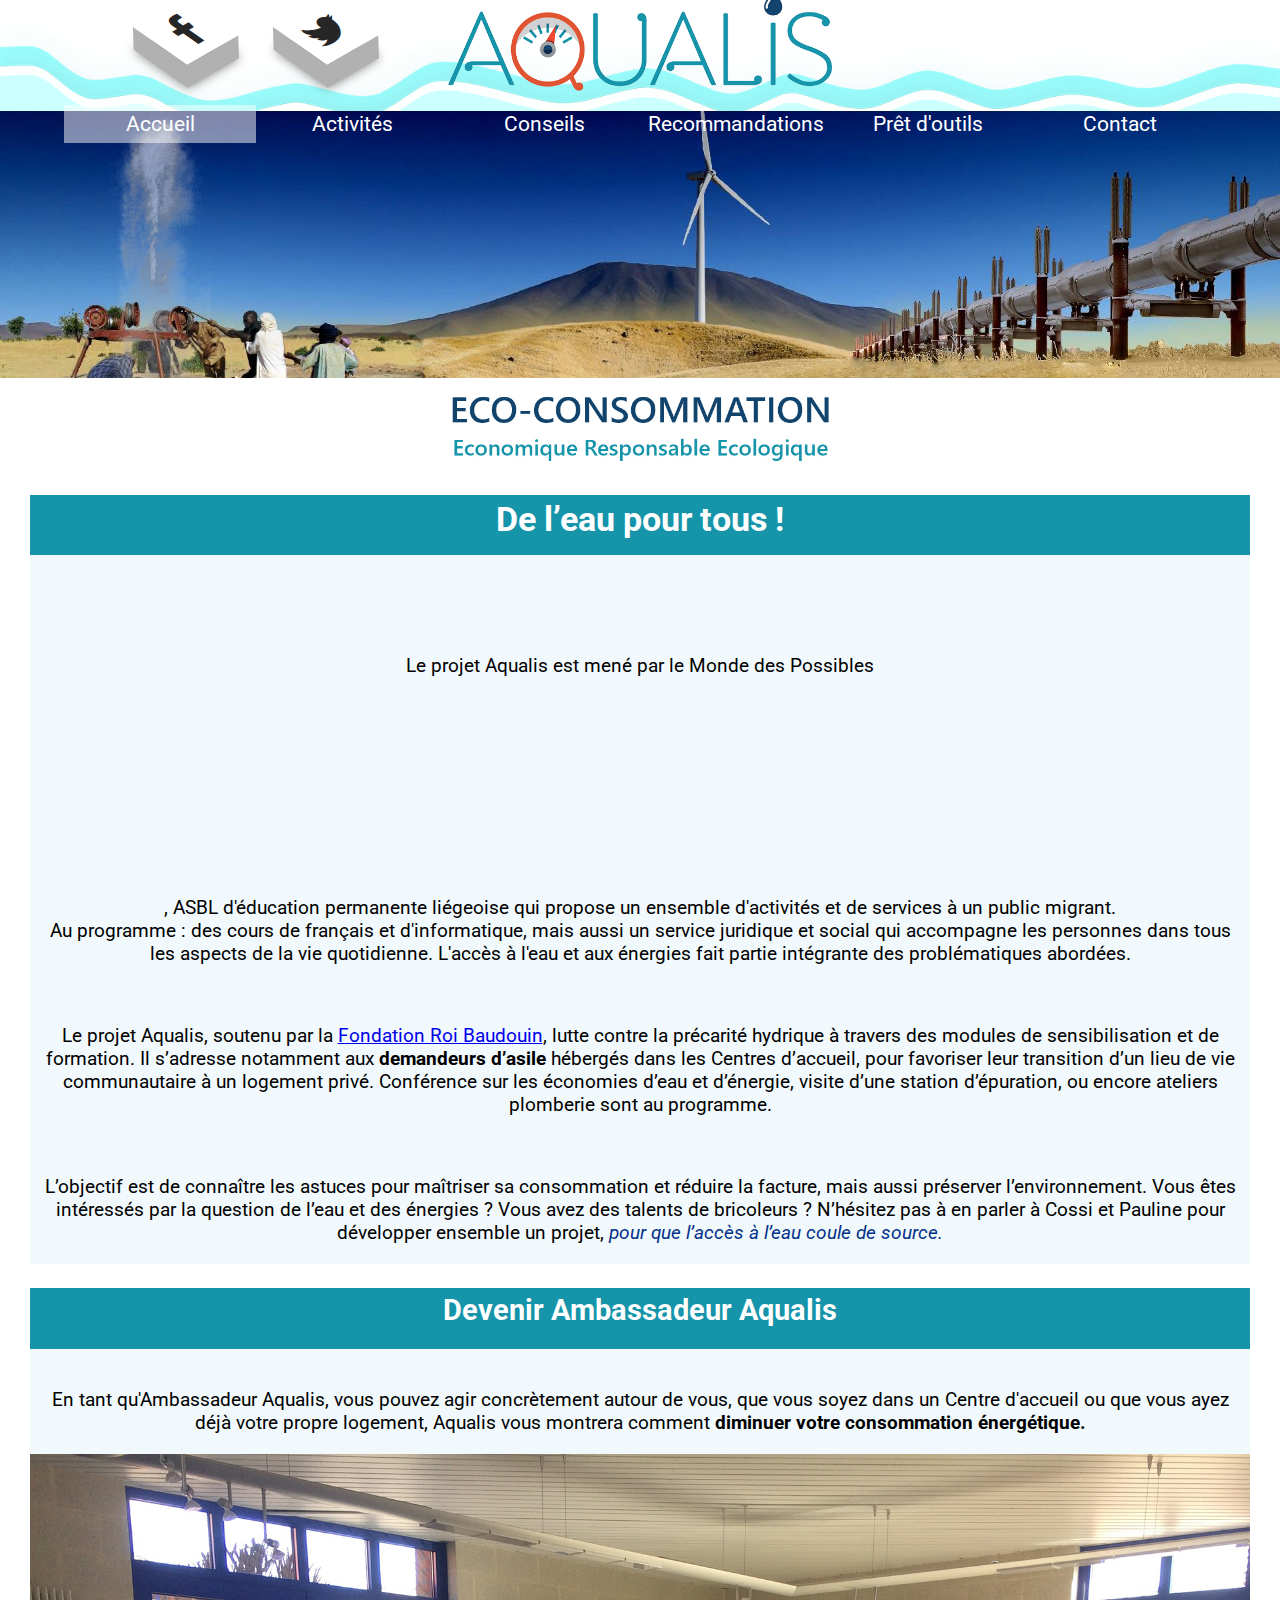
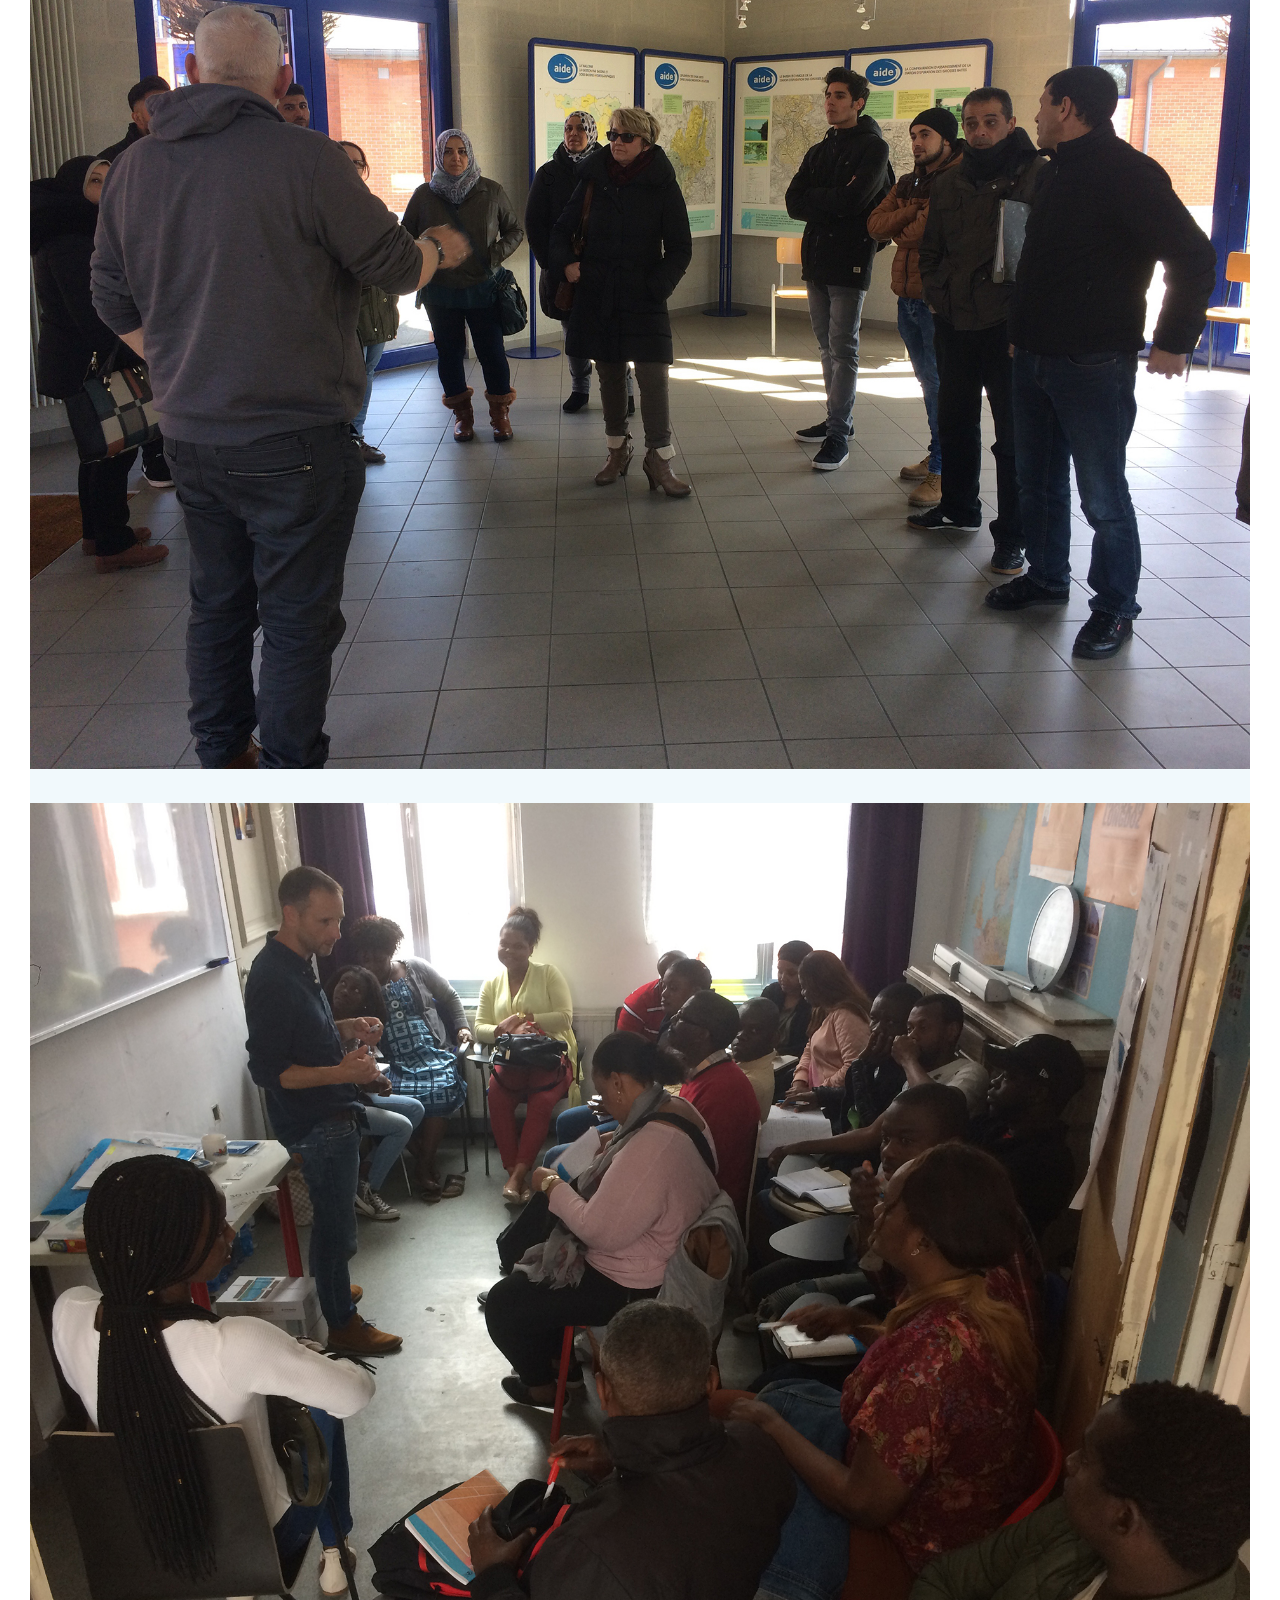
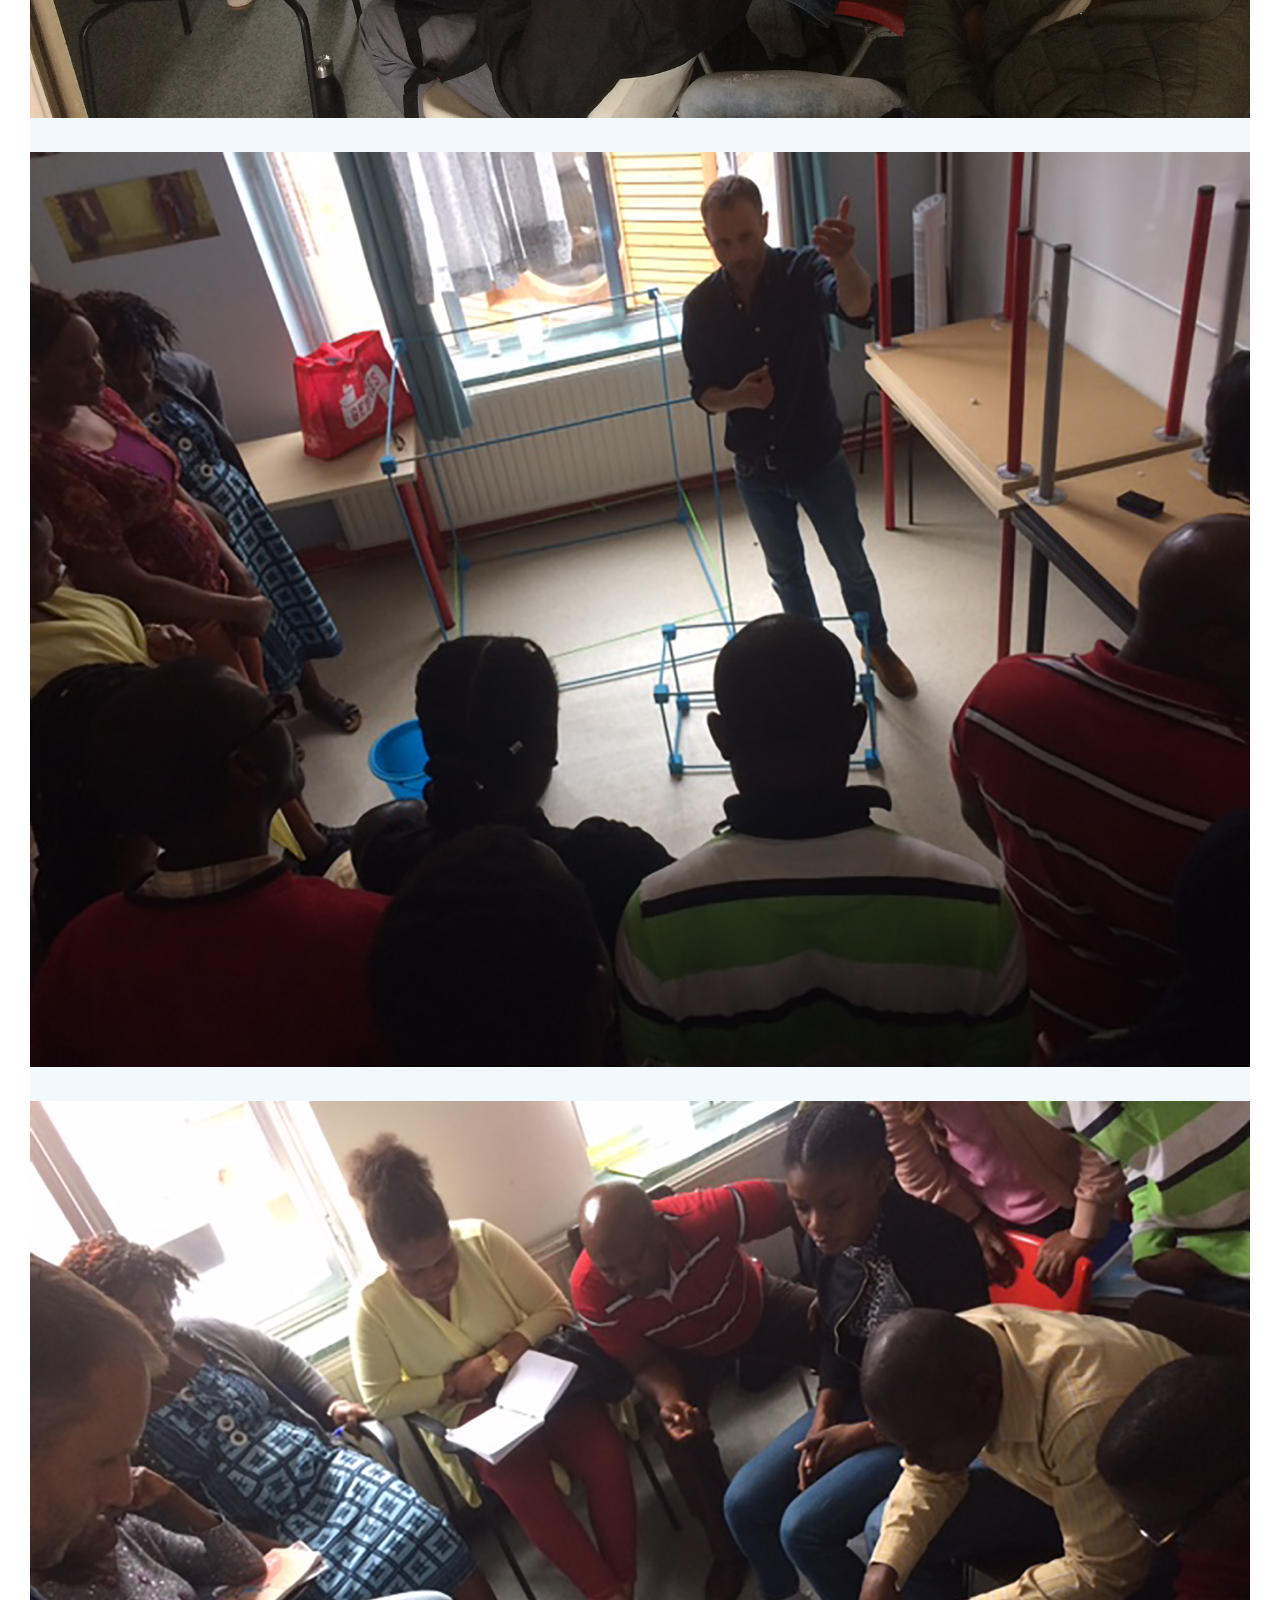
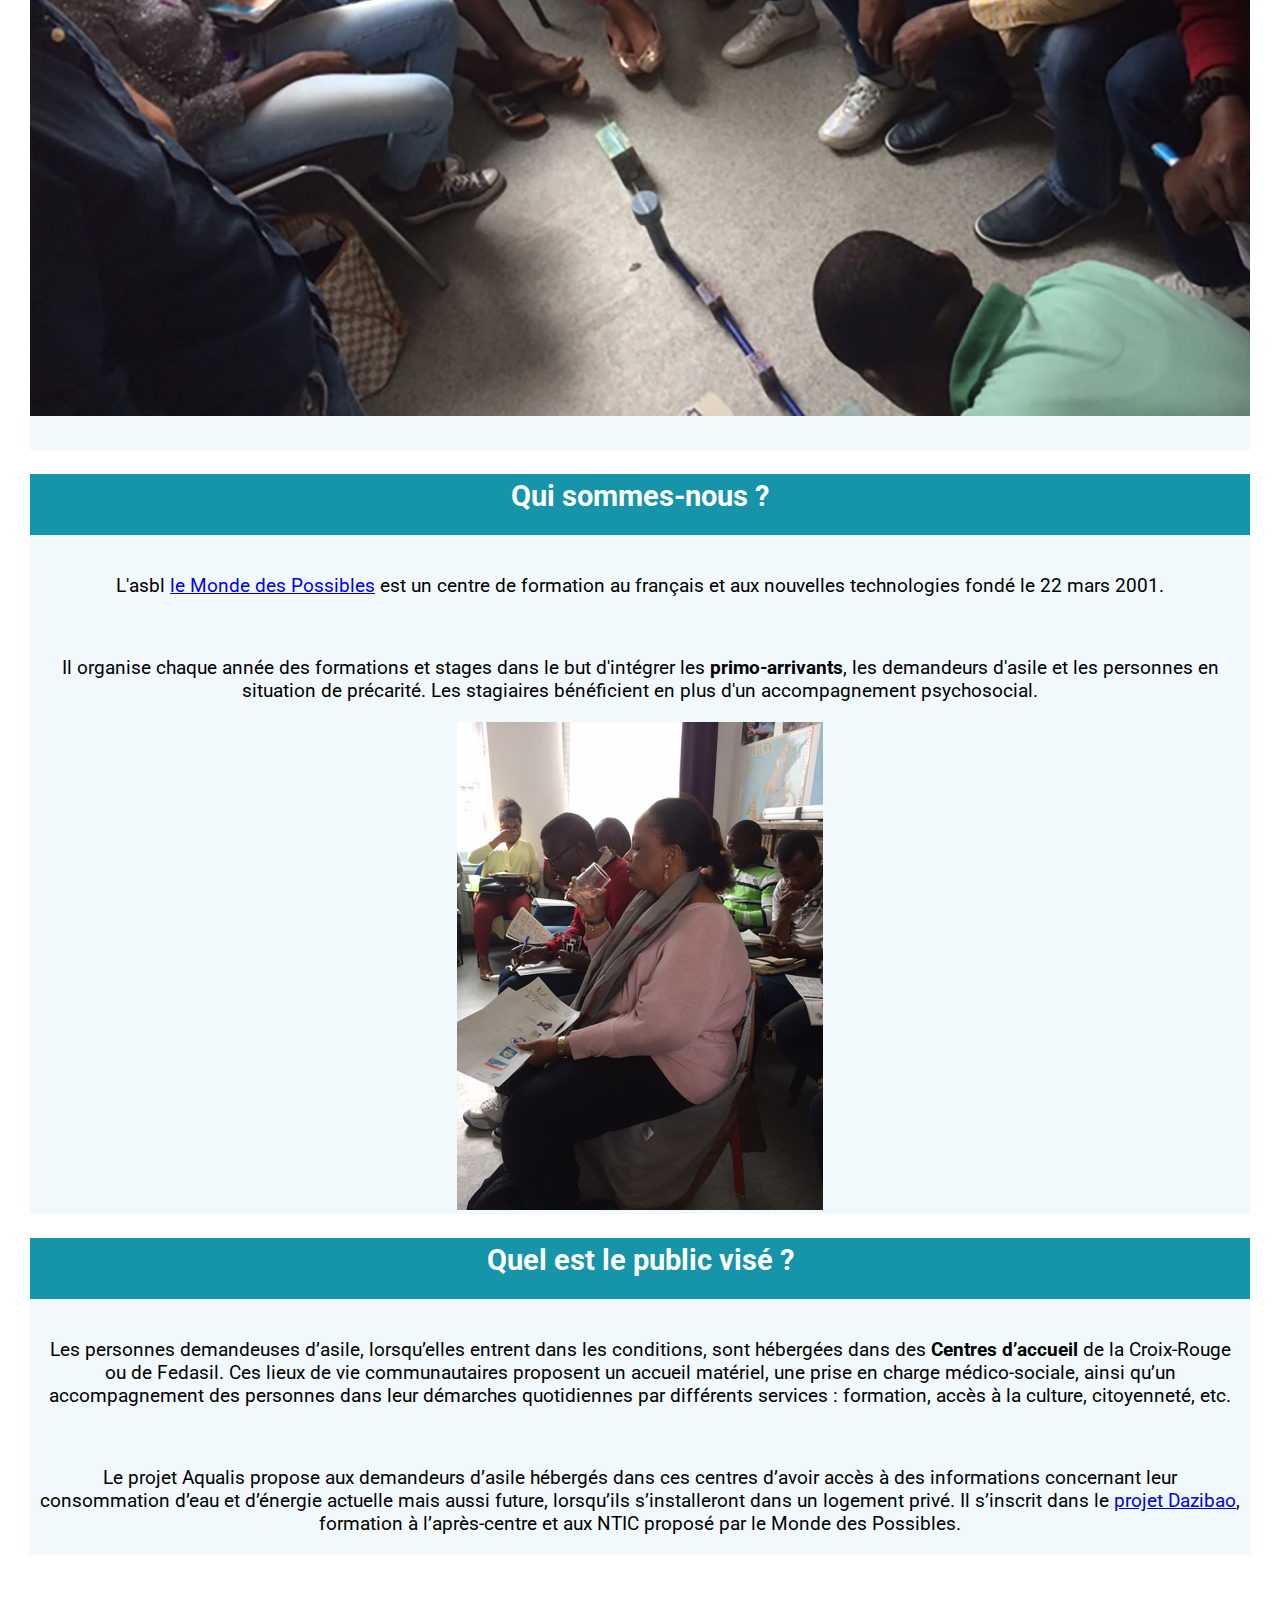
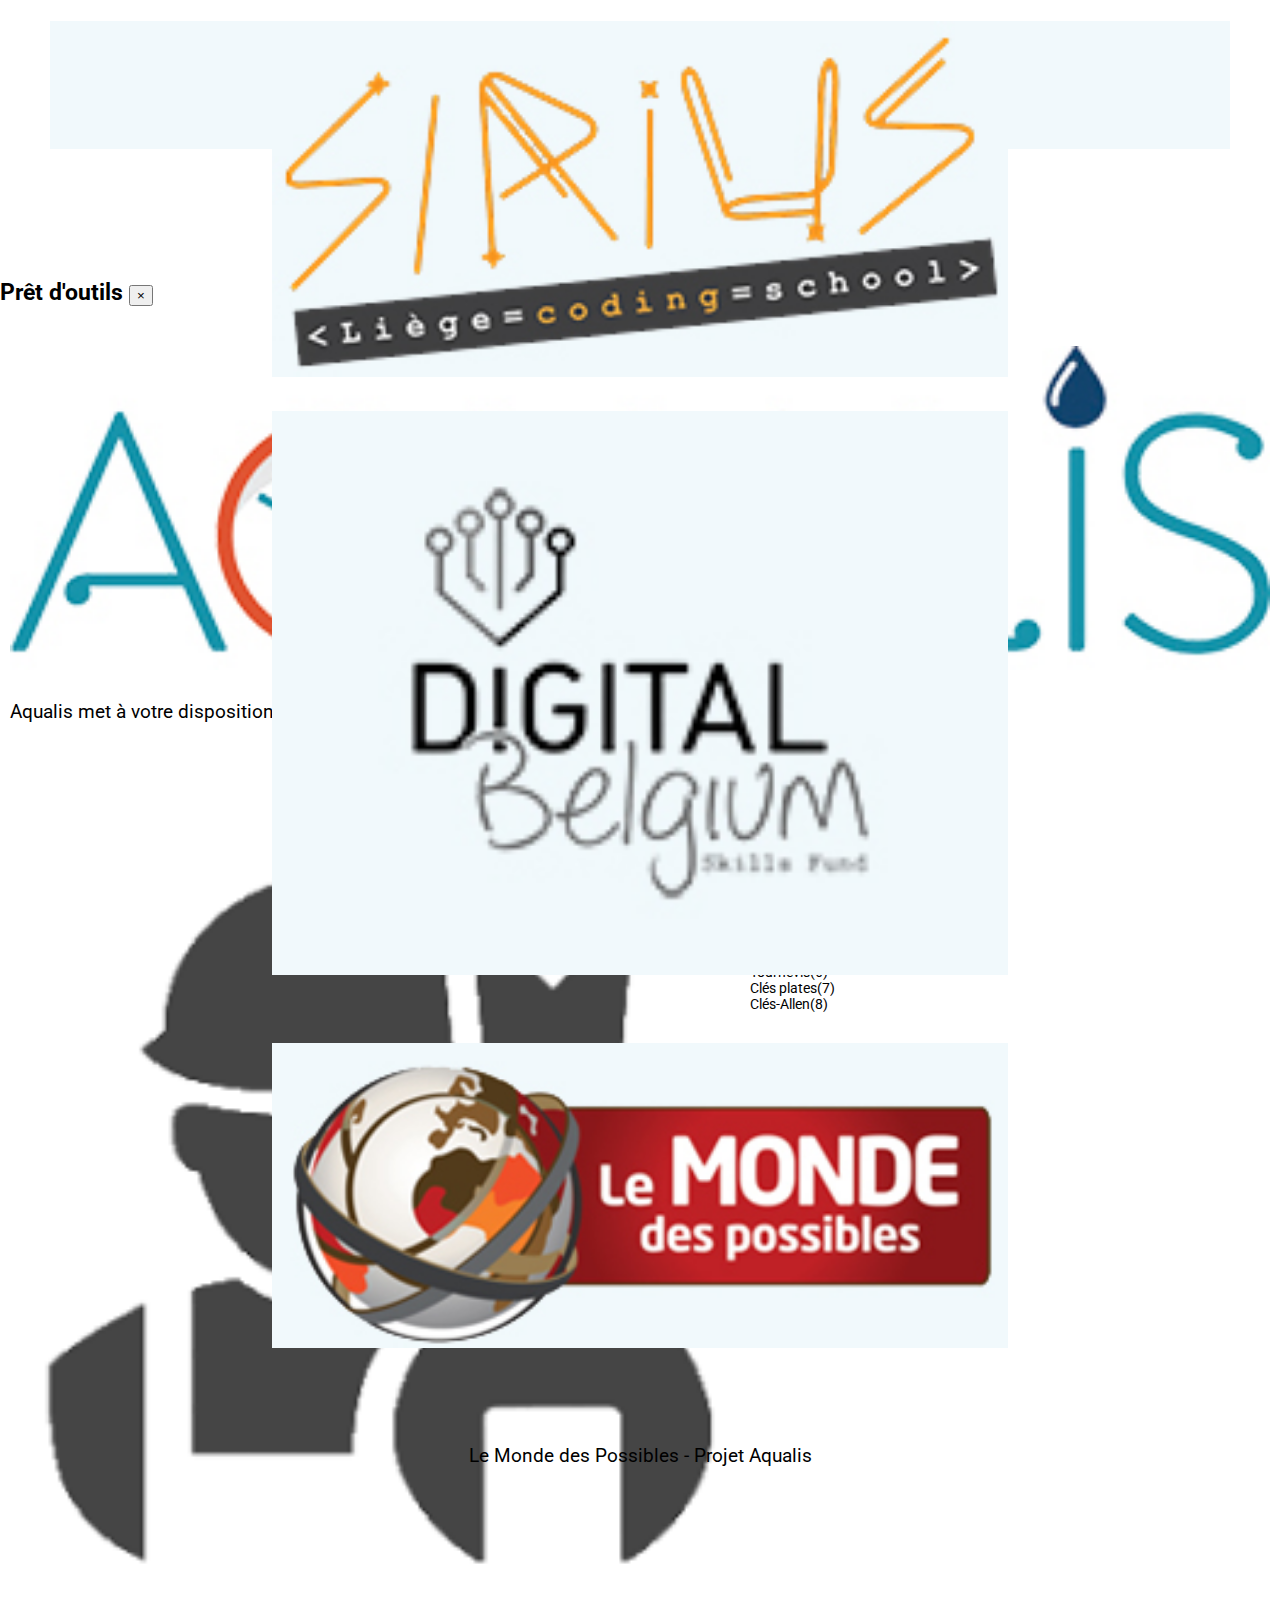
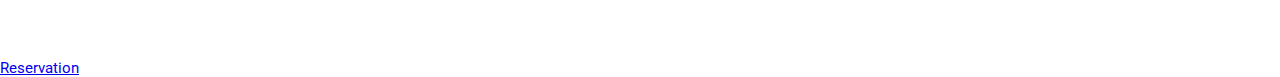
==== commit b22666da: "REFACTOR de la page Accueil en INDEX.HTML pour le référencement et le débogage" ====
--- a/a_propos.html
+++ b/a_propos.html
@@ -37,7 +37,7 @@
                             <nav>
                                 <ul class="main">
                                     <!-- menu de la page -->
-                                    <li class="acta"><a href="accueil.html">Accueil</a></li><!--
+                                    <li class="acta"><a href="index.html">Accueil</a></li><!--
                                     --><li><a href="activites.html">Activités</a></li><!--
                                     --><li><a href="conseils.html">Conseils</a></li><!--
                                     --><li><a href="recommandations.html">Recommandations</a></li><!--
--- a/css/screen.css
+++ b/css/screen.css
@@ -11,7 +11,7 @@
 
 }
 
-
+/*Bonjour*/
 /** erreur ds "header div img"  =>     max-height: 12.5rem; */
 
 /** Menu par Marc**/
@@ -192,7 +192,7 @@
 }
 
 
-/** page ACCUEIL  Angelique **/
+        /** page ACCUEIL  Angelique **/
 header, .nav-principal{
     max-width: 100%;
     margin: 0 auto;
@@ -277,6 +277,7 @@
     padding-top: 30px;
     height: 0;
     overflow: hidden;
+    margin-top: 1.9rem;
 }
 
 .video-container iframe,  
@@ -297,8 +298,12 @@
 }
 
 .public-photo{
-    width: 55%;
+    width: 30%;
     margin: 0 auto;
+}
+.public-photo img{
+    padding-bottom: 0;
+    
 }
 .ambassadeur{
     margin-top: 45px;
@@ -315,8 +320,13 @@
     width: 30rem;
 
 }
-
-/** page "ACTIVITES" de Angelique **/
+.possiblesPt{
+    height: 10rem;
+    width: 17rem;
+    margin: 0 auto;
+}
+
+        /** page "ACTIVITES" de Angelique **/
 .activa {
     position: relative;
     top:-8rem;
@@ -342,6 +352,29 @@
 }
 .text-center{
     text-align: center;
+}
+.text-right{
+    text-align: right;
+}
+.text-left{
+    text-align: left;
+    padding-left: 5px;
+}
+.img-300{
+    height: 15rem;
+    width: 15rem;
+    padding: 1rem;
+    display: flex;
+    margin-left: 7.5rem;
+    border: 1px solid transparent;
+}
+.img-450{
+    height: 22.5rem;
+    width: 22.5rem;
+    margin: 0 auto;
+}
+.blue-back p{
+    margin-bottom: 0;
 }
 
 /** page "Conseils" **/
